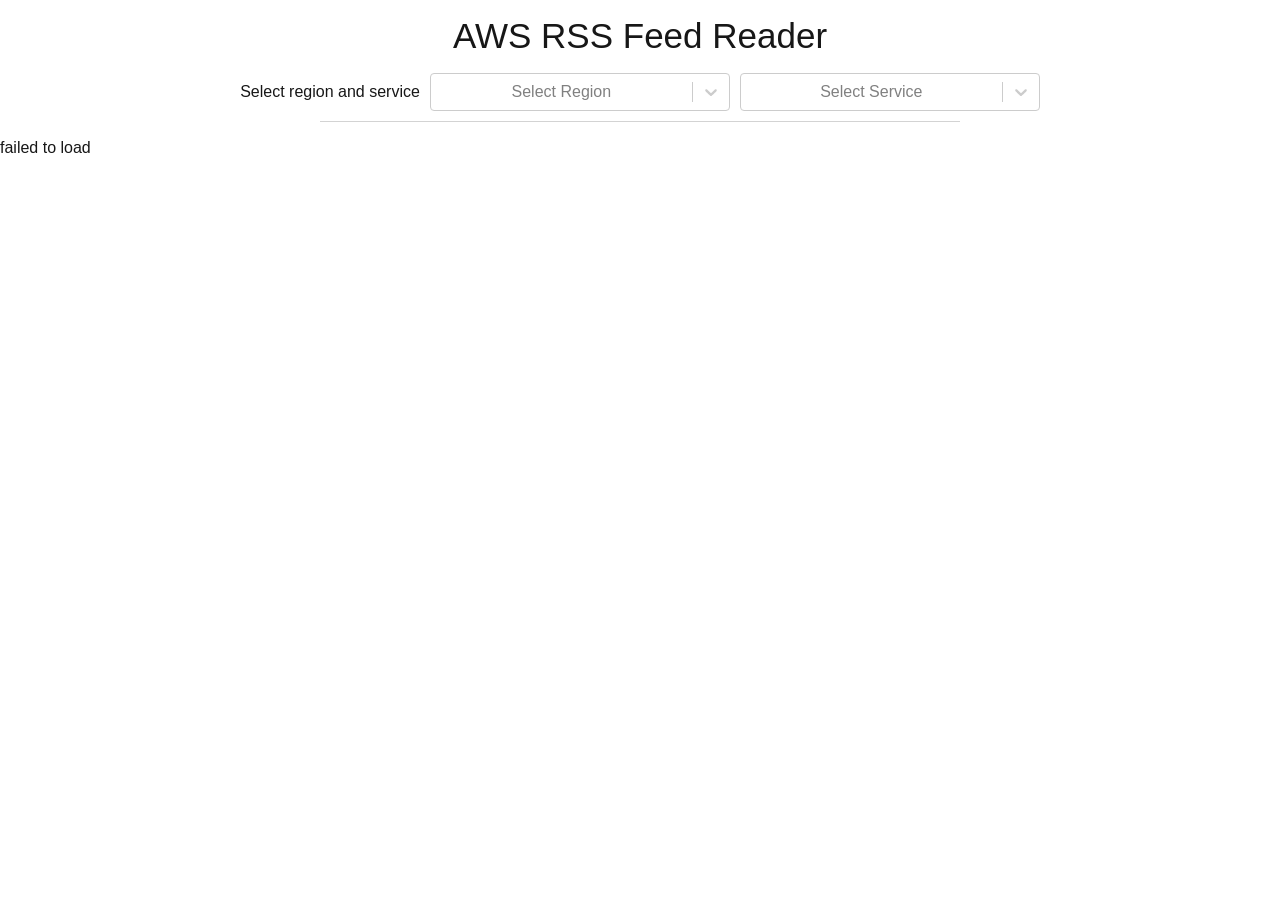
==== index.html @ e8ae1947 "Uploading static website." ====
<!DOCTYPE html><html lang="en" class="geist_a71539c9-module__T19VSG__variable geist_mono_8d43a2aa-module__8Li5zG__variable h-full antialiased"><head><meta charSet="utf-8"/><meta name="viewport" content="width=device-width, initial-scale=1"/><link rel="preload" href="./_next/static/media/797e433ab948586e-s.p.0r6juujl39pe6.woff2" as="font" crossorigin="" type="font/woff2"/><link rel="preload" href="./_next/static/media/caa3a2e1cccd8315-s.p.0wgildi0cnwt9.woff2" as="font" crossorigin="" type="font/woff2"/><link rel="stylesheet" href="./_next/static/chunks/10mt66t3zflyb.css" data-precedence="next"/><link rel="stylesheet" href="./_next/static/chunks/415kjun-71di-.css" data-precedence="next"/><link rel="preload" as="script" fetchPriority="low" href="./_next/static/chunks/3l2cn98nr6ga3.js"/><script src="./_next/static/chunks/1wxj763hhsp8_.js" async=""></script><script src="./_next/static/chunks/25o46h8mdjlrg.js" async=""></script><script src="./_next/static/chunks/turbopack-034p5uo_vb-kh.js" async=""></script><script src="./_next/static/chunks/158myu8e_yme3.js" async=""></script><script src="./_next/static/chunks/0c7hc1u6r9v33.js" async=""></script><meta name="next-size-adjust" content=""/><title>Create Next App</title><meta name="description" content="Generated by create next app"/><link rel="icon" href="/favicon.ico?favicon.2vob68tjqpejf.ico" sizes="256x256" type="image/x-icon"/><script src="./_next/static/chunks/0cz1d0mv5g_q7.js" noModule=""></script></head><body class="min-h-full flex flex-col"><div hidden=""><!--$--><!--/$--></div><div><h1>AWS RSS Feed Reader</h1><div class="selectOptions"><p>Select region and service</p><style data-emotion="css b62m3t-container">.css-b62m3t-container{position:relative;box-sizing:border-box;}</style><div class="css-b62m3t-container"><style data-emotion="css 7pg0cj-a11yText">.css-7pg0cj-a11yText{z-index:9999;border:0;clip:rect(1px, 1px, 1px, 1px);height:1px;width:1px;position:absolute;overflow:hidden;padding:0;white-space:nowrap;}</style><span id="react-select-2-live-region" class="css-7pg0cj-a11yText"></span><span aria-live="polite" aria-atomic="false" aria-relevant="additions text" role="log" class="css-7pg0cj-a11yText"></span><style data-emotion="css 13cymwt-control">.css-13cymwt-control{-webkit-align-items:center;-webkit-box-align:center;-ms-flex-align:center;align-items:center;cursor:default;display:-webkit-box;display:-webkit-flex;display:-ms-flexbox;display:flex;-webkit-box-flex-wrap:wrap;-webkit-flex-wrap:wrap;-ms-flex-wrap:wrap;flex-wrap:wrap;-webkit-box-pack:justify;-webkit-justify-content:space-between;justify-content:space-between;min-height:38px;outline:0!important;position:relative;-webkit-transition:all 100ms;transition:all 100ms;background-color:hsl(0, 0%, 100%);border-color:hsl(0, 0%, 80%);border-radius:4px;border-style:solid;border-width:1px;box-sizing:border-box;}.css-13cymwt-control:hover{border-color:hsl(0, 0%, 70%);}</style><div class="css-13cymwt-control"><style data-emotion="css hlgwow">.css-hlgwow{-webkit-align-items:center;-webkit-box-align:center;-ms-flex-align:center;align-items:center;display:grid;-webkit-flex:1;-ms-flex:1;flex:1;-webkit-box-flex-wrap:wrap;-webkit-flex-wrap:wrap;-ms-flex-wrap:wrap;flex-wrap:wrap;-webkit-overflow-scrolling:touch;position:relative;overflow:hidden;padding:2px 8px;box-sizing:border-box;}</style><div class="css-hlgwow"><style data-emotion="css 1jqq78o-placeholder">.css-1jqq78o-placeholder{grid-area:1/1/2/3;color:hsl(0, 0%, 50%);margin-left:2px;margin-right:2px;box-sizing:border-box;}</style><div class="css-1jqq78o-placeholder" id="react-select-2-placeholder">Select Region</div><style data-emotion="css 19bb58m">.css-19bb58m{visibility:visible;-webkit-flex:1 1 auto;-ms-flex:1 1 auto;flex:1 1 auto;display:inline-grid;grid-area:1/1/2/3;grid-template-columns:0 min-content;margin:2px;padding-bottom:2px;padding-top:2px;color:hsl(0, 0%, 20%);box-sizing:border-box;}.css-19bb58m:after{content:attr(data-value) " ";visibility:hidden;white-space:pre;grid-area:1/2;font:inherit;min-width:2px;border:0;margin:0;outline:0;padding:0;}</style><div class="css-19bb58m" data-value=""><input class="" style="label:input;color:inherit;background:0;opacity:1;width:100%;grid-area:1 / 2;font:inherit;min-width:2px;border:0;margin:0;outline:0;padding:0" autoCapitalize="none" autoComplete="off" autoCorrect="off" id="react-select-2-input" spellCheck="false" tabindex="0" type="text" aria-autocomplete="list" aria-expanded="false" aria-haspopup="true" role="combobox" aria-activedescendant="" aria-describedby="react-select-2-placeholder" value=""/></div></div><style data-emotion="css 1wy0on6">.css-1wy0on6{-webkit-align-items:center;-webkit-box-align:center;-ms-flex-align:center;align-items:center;-webkit-align-self:stretch;-ms-flex-item-align:stretch;align-self:stretch;display:-webkit-box;display:-webkit-flex;display:-ms-flexbox;display:flex;-webkit-flex-shrink:0;-ms-flex-negative:0;flex-shrink:0;box-sizing:border-box;}</style><div class="css-1wy0on6"><style data-emotion="css 1u9des2-indicatorSeparator">.css-1u9des2-indicatorSeparator{-webkit-align-self:stretch;-ms-flex-item-align:stretch;align-self:stretch;width:1px;background-color:hsl(0, 0%, 80%);margin-bottom:8px;margin-top:8px;box-sizing:border-box;}</style><span class="css-1u9des2-indicatorSeparator"></span><style data-emotion="css 1xc3v61-indicatorContainer">.css-1xc3v61-indicatorContainer{display:-webkit-box;display:-webkit-flex;display:-ms-flexbox;display:flex;-webkit-transition:color 150ms;transition:color 150ms;color:hsl(0, 0%, 80%);padding:8px;box-sizing:border-box;}.css-1xc3v61-indicatorContainer:hover{color:hsl(0, 0%, 60%);}</style><div class="css-1xc3v61-indicatorContainer" aria-hidden="true"><style data-emotion="css 8mmkcg">.css-8mmkcg{display:inline-block;fill:currentColor;line-height:1;stroke:currentColor;stroke-width:0;}</style><svg height="20" width="20" viewBox="0 0 20 20" aria-hidden="true" focusable="false" class="css-8mmkcg"><path d="M4.516 7.548c0.436-0.446 1.043-0.481 1.576 0l3.908 3.747 3.908-3.747c0.533-0.481 1.141-0.446 1.574 0 0.436 0.445 0.408 1.197 0 1.615-0.406 0.418-4.695 4.502-4.695 4.502-0.217 0.223-0.502 0.335-0.787 0.335s-0.57-0.112-0.789-0.335c0 0-4.287-4.084-4.695-4.502s-0.436-1.17 0-1.615z"></path></svg></div></div></div></div><style data-emotion="css b62m3t-container">.css-b62m3t-container{position:relative;box-sizing:border-box;}</style><div class="css-b62m3t-container"><style data-emotion="css 7pg0cj-a11yText">.css-7pg0cj-a11yText{z-index:9999;border:0;clip:rect(1px, 1px, 1px, 1px);height:1px;width:1px;position:absolute;overflow:hidden;padding:0;white-space:nowrap;}</style><span id="react-select-3-live-region" class="css-7pg0cj-a11yText"></span><span aria-live="polite" aria-atomic="false" aria-relevant="additions text" role="log" class="css-7pg0cj-a11yText"></span><style data-emotion="css 13cymwt-control">.css-13cymwt-control{-webkit-align-items:center;-webkit-box-align:center;-ms-flex-align:center;align-items:center;cursor:default;display:-webkit-box;display:-webkit-flex;display:-ms-flexbox;display:flex;-webkit-box-flex-wrap:wrap;-webkit-flex-wrap:wrap;-ms-flex-wrap:wrap;flex-wrap:wrap;-webkit-box-pack:justify;-webkit-justify-content:space-between;justify-content:space-between;min-height:38px;outline:0!important;position:relative;-webkit-transition:all 100ms;transition:all 100ms;background-color:hsl(0, 0%, 100%);border-color:hsl(0, 0%, 80%);border-radius:4px;border-style:solid;border-width:1px;box-sizing:border-box;}.css-13cymwt-control:hover{border-color:hsl(0, 0%, 70%);}</style><div class="css-13cymwt-control"><style data-emotion="css hlgwow">.css-hlgwow{-webkit-align-items:center;-webkit-box-align:center;-ms-flex-align:center;align-items:center;display:grid;-webkit-flex:1;-ms-flex:1;flex:1;-webkit-box-flex-wrap:wrap;-webkit-flex-wrap:wrap;-ms-flex-wrap:wrap;flex-wrap:wrap;-webkit-overflow-scrolling:touch;position:relative;overflow:hidden;padding:2px 8px;box-sizing:border-box;}</style><div class="css-hlgwow"><style data-emotion="css 1jqq78o-placeholder">.css-1jqq78o-placeholder{grid-area:1/1/2/3;color:hsl(0, 0%, 50%);margin-left:2px;margin-right:2px;box-sizing:border-box;}</style><div class="css-1jqq78o-placeholder" id="react-select-3-placeholder">Select Service</div><style data-emotion="css 19bb58m">.css-19bb58m{visibility:visible;-webkit-flex:1 1 auto;-ms-flex:1 1 auto;flex:1 1 auto;display:inline-grid;grid-area:1/1/2/3;grid-template-columns:0 min-content;margin:2px;padding-bottom:2px;padding-top:2px;color:hsl(0, 0%, 20%);box-sizing:border-box;}.css-19bb58m:after{content:attr(data-value) " ";visibility:hidden;white-space:pre;grid-area:1/2;font:inherit;min-width:2px;border:0;margin:0;outline:0;padding:0;}</style><div class="css-19bb58m" data-value=""><input class="" style="label:input;color:inherit;background:0;opacity:1;width:100%;grid-area:1 / 2;font:inherit;min-width:2px;border:0;margin:0;outline:0;padding:0" autoCapitalize="none" autoComplete="off" autoCorrect="off" id="react-select-3-input" spellCheck="false" tabindex="0" type="text" aria-autocomplete="list" aria-expanded="false" aria-haspopup="true" role="combobox" aria-activedescendant="" aria-describedby="react-select-3-placeholder" value=""/></div></div><style data-emotion="css 1wy0on6">.css-1wy0on6{-webkit-align-items:center;-webkit-box-align:center;-ms-flex-align:center;align-items:center;-webkit-align-self:stretch;-ms-flex-item-align:stretch;align-self:stretch;display:-webkit-box;display:-webkit-flex;display:-ms-flexbox;display:flex;-webkit-flex-shrink:0;-ms-flex-negative:0;flex-shrink:0;box-sizing:border-box;}</style><div class="css-1wy0on6"><style data-emotion="css 1u9des2-indicatorSeparator">.css-1u9des2-indicatorSeparator{-webkit-align-self:stretch;-ms-flex-item-align:stretch;align-self:stretch;width:1px;background-color:hsl(0, 0%, 80%);margin-bottom:8px;margin-top:8px;box-sizing:border-box;}</style><span class="css-1u9des2-indicatorSeparator"></span><style data-emotion="css 1xc3v61-indicatorContainer">.css-1xc3v61-indicatorContainer{display:-webkit-box;display:-webkit-flex;display:-ms-flexbox;display:flex;-webkit-transition:color 150ms;transition:color 150ms;color:hsl(0, 0%, 80%);padding:8px;box-sizing:border-box;}.css-1xc3v61-indicatorContainer:hover{color:hsl(0, 0%, 60%);}</style><div class="css-1xc3v61-indicatorContainer" aria-hidden="true"><style data-emotion="css 8mmkcg">.css-8mmkcg{display:inline-block;fill:currentColor;line-height:1;stroke:currentColor;stroke-width:0;}</style><svg height="20" width="20" viewBox="0 0 20 20" aria-hidden="true" focusable="false" class="css-8mmkcg"><path d="M4.516 7.548c0.436-0.446 1.043-0.481 1.576 0l3.908 3.747 3.908-3.747c0.533-0.481 1.141-0.446 1.574 0 0.436 0.445 0.408 1.197 0 1.615-0.406 0.418-4.695 4.502-4.695 4.502-0.217 0.223-0.502 0.335-0.787 0.335s-0.57-0.112-0.789-0.335c0 0-4.287-4.084-4.695-4.502s-0.436-1.17 0-1.615z"></path></svg></div></div></div></div></div><hr width="50%"/><div>loading...</div></div><!--$--><!--/$--><script src="./_next/static/chunks/3l2cn98nr6ga3.js" id="_R_" async=""></script><script>(self.__next_f=self.__next_f||[]).push([0])</script><script>self.__next_f.push([1,"1:\"$Sreact.fragment\"\n2:I[39756,[\"./_next/static/chunks/158myu8e_yme3.js\"],\"default\"]\n3:I[37457,[\"./_next/static/chunks/158myu8e_yme3.js\"],\"default\"]\n4:I[47257,[\"./_next/static/chunks/158myu8e_yme3.js\"],\"ClientPageRoot\"]\n5:I[29615,[\"./_next/static/chunks/158myu8e_yme3.js\",\"./_next/static/chunks/0c7hc1u6r9v33.js\"],\"default\"]\n8:I[97367,[\"./_next/static/chunks/158myu8e_yme3.js\"],\"OutletBoundary\"]\n9:\"$Sreact.suspense\"\nb:I[97367,[\"./_next/static/chunks/158myu8e_yme3.js\"],\"ViewportBoundary\"]\nd:I[97367,[\"./_next/static/chunks/158myu8e_yme3.js\"],\"MetadataBoundary\"]\nf:I[68027,[\"./_next/static/chunks/158myu8e_yme3.js\"],\"default\",1]\n:HL[\"./_next/static/chunks/10mt66t3zflyb.css\",\"style\"]\n:HL[\"./_next/static/media/797e433ab948586e-s.p.0r6juujl39pe6.woff2\",\"font\",{\"crossOrigin\":\"\",\"type\":\"font/woff2\"}]\n:HL[\"./_next/static/media/caa3a2e1cccd8315-s.p.0wgildi0cnwt9.woff2\",\"font\",{\"crossOrigin\":\"\",\"type\":\"font/woff2\"}]\n:HL[\"./_next/static/chunks/415kjun-71di-.css\",\"style\"]\n"])</script><script>self.__next_f.push([1,"0:{\"P\":null,\"c\":[\"\",\"\"],\"q\":\"\",\"i\":false,\"f\":[[[\"\",{\"children\":[\"__PAGE__\",{}]},\"$undefined\",\"$undefined\",16],[[\"$\",\"$1\",\"c\",{\"children\":[[[\"$\",\"link\",\"0\",{\"rel\":\"stylesheet\",\"href\":\"./_next/static/chunks/10mt66t3zflyb.css\",\"precedence\":\"next\",\"crossOrigin\":\"$undefined\",\"nonce\":\"$undefined\"}],[\"$\",\"script\",\"script-0\",{\"src\":\"./_next/static/chunks/158myu8e_yme3.js\",\"async\":true,\"nonce\":\"$undefined\"}]],[\"$\",\"html\",null,{\"lang\":\"en\",\"className\":\"geist_a71539c9-module__T19VSG__variable geist_mono_8d43a2aa-module__8Li5zG__variable h-full antialiased\",\"children\":[\"$\",\"body\",null,{\"className\":\"min-h-full flex flex-col\",\"children\":[\"$\",\"$L2\",null,{\"parallelRouterKey\":\"children\",\"error\":\"$undefined\",\"errorStyles\":\"$undefined\",\"errorScripts\":\"$undefined\",\"template\":[\"$\",\"$L3\",null,{}],\"templateStyles\":\"$undefined\",\"templateScripts\":\"$undefined\",\"notFound\":[[[\"$\",\"title\",null,{\"children\":\"404: This page could not be found.\"}],[\"$\",\"div\",null,{\"style\":{\"fontFamily\":\"system-ui,\\\"Segoe UI\\\",Roboto,Helvetica,Arial,sans-serif,\\\"Apple Color Emoji\\\",\\\"Segoe UI Emoji\\\"\",\"height\":\"100vh\",\"textAlign\":\"center\",\"display\":\"flex\",\"flexDirection\":\"column\",\"alignItems\":\"center\",\"justifyContent\":\"center\"},\"children\":[\"$\",\"div\",null,{\"children\":[[\"$\",\"style\",null,{\"dangerouslySetInnerHTML\":{\"__html\":\"body{color:#000;background:#fff;margin:0}.next-error-h1{border-right:1px solid rgba(0,0,0,.3)}@media (prefers-color-scheme:dark){body{color:#fff;background:#000}.next-error-h1{border-right:1px solid rgba(255,255,255,.3)}}\"}}],[\"$\",\"h1\",null,{\"className\":\"next-error-h1\",\"style\":{\"display\":\"inline-block\",\"margin\":\"0 20px 0 0\",\"padding\":\"0 23px 0 0\",\"fontSize\":24,\"fontWeight\":500,\"verticalAlign\":\"top\",\"lineHeight\":\"49px\"},\"children\":404}],[\"$\",\"div\",null,{\"style\":{\"display\":\"inline-block\"},\"children\":[\"$\",\"h2\",null,{\"style\":{\"fontSize\":14,\"fontWeight\":400,\"lineHeight\":\"49px\",\"margin\":0},\"children\":\"This page could not be found.\"}]}]]}]}]],[]],\"forbidden\":\"$undefined\",\"unauthorized\":\"$undefined\"}]}]}]]}],{\"children\":[[\"$\",\"$1\",\"c\",{\"children\":[[\"$\",\"$L4\",null,{\"Component\":\"$5\",\"serverProvidedParams\":{\"searchParams\":{},\"params\":{},\"promises\":[\"$@6\",\"$@7\"]}}],[[\"$\",\"link\",\"0\",{\"rel\":\"stylesheet\",\"href\":\"./_next/static/chunks/415kjun-71di-.css\",\"precedence\":\"next\",\"crossOrigin\":\"$undefined\",\"nonce\":\"$undefined\"}],[\"$\",\"script\",\"script-0\",{\"src\":\"./_next/static/chunks/0c7hc1u6r9v33.js\",\"async\":true,\"nonce\":\"$undefined\"}]],[\"$\",\"$L8\",null,{\"children\":[\"$\",\"$9\",null,{\"name\":\"Next.MetadataOutlet\",\"children\":\"$@a\"}]}]]}],{},null,false,null]},null,false,null],[\"$\",\"$1\",\"h\",{\"children\":[null,[\"$\",\"$Lb\",null,{\"children\":\"$Lc\"}],[\"$\",\"div\",null,{\"hidden\":true,\"children\":[\"$\",\"$Ld\",null,{\"children\":[\"$\",\"$9\",null,{\"name\":\"Next.Metadata\",\"children\":\"$Le\"}]}]}],[\"$\",\"meta\",null,{\"name\":\"next-size-adjust\",\"content\":\"\"}]]}],false]],\"m\":\"$undefined\",\"G\":[\"$f\",[[\"$\",\"link\",\"0\",{\"rel\":\"stylesheet\",\"href\":\"./_next/static/chunks/10mt66t3zflyb.css\",\"precedence\":\"next\",\"crossOrigin\":\"$undefined\",\"nonce\":\"$undefined\"}]]],\"S\":true,\"h\":null,\"s\":\"$undefined\",\"l\":\"$undefined\",\"p\":\"$undefined\",\"d\":\"$undefined\",\"b\":\"O6qX-J5QJM8kGAT7gxaAO\"}\n"])</script><script>self.__next_f.push([1,"6:{}\n7:\"$0:f:0:1:1:children:0:props:children:0:props:serverProvidedParams:params\"\n"])</script><script>self.__next_f.push([1,"c:[[\"$\",\"meta\",\"0\",{\"charSet\":\"utf-8\"}],[\"$\",\"meta\",\"1\",{\"name\":\"viewport\",\"content\":\"width=device-width, initial-scale=1\"}]]\n"])</script><script>self.__next_f.push([1,"10:I[27201,[\"./_next/static/chunks/158myu8e_yme3.js\"],\"IconMark\"]\na:null\ne:[[\"$\",\"title\",\"0\",{\"children\":\"Create Next App\"}],[\"$\",\"meta\",\"1\",{\"name\":\"description\",\"content\":\"Generated by create next app\"}],[\"$\",\"link\",\"2\",{\"rel\":\"icon\",\"href\":\"/favicon.ico?favicon.2vob68tjqpejf.ico\",\"sizes\":\"256x256\",\"type\":\"image/x-icon\"}],[\"$\",\"$L10\",\"3\",{}]]\n"])</script></body></html>
---- _next/static/chunks/10mt66t3zflyb.css ----
@font-face{font-family:Geist;font-style:normal;font-weight:100 900;font-display:swap;src:url(../media/fef07dbb0973bf53-s.3p2_lha1f2xer.woff2)format("woff2");unicode-range:U+460-52F,U+1C80-1C8A,U+20B4,U+2DE0-2DFF,U+A640-A69F,U+FE2E-FE2F}@font-face{font-family:Geist;font-style:normal;font-weight:100 900;font-display:swap;src:url(../media/8a480f0b521d4e75-s.1qq4vpdcun5oj.woff2)format("woff2");unicode-range:U+301,U+400-45F,U+490-491,U+4B0-4B1,U+2116}@font-face{font-family:Geist;font-style:normal;font-weight:100 900;font-display:swap;src:url(../media/53b9e256198e5412-s.390ncx5urfkfu.woff2)format("woff2");unicode-range:U+102-103,U+110-111,U+128-129,U+168-169,U+1A0-1A1,U+1AF-1B0,U+300-301,U+303-304,U+308-309,U+323,U+329,U+1EA0-1EF9,U+20AB}@font-face{font-family:Geist;font-style:normal;font-weight:100 900;font-display:swap;src:url(../media/7178b3e590c64307-s.21jp631_3pja2.woff2)format("woff2");unicode-range:U+100-2BA,U+2BD-2C5,U+2C7-2CC,U+2CE-2D7,U+2DD-2FF,U+304,U+308,U+329,U+1D00-1DBF,U+1E00-1E9F,U+1EF2-1EFF,U+2020,U+20A0-20AB,U+20AD-20C0,U+2113,U+2C60-2C7F,U+A720-A7FF}@font-face{font-family:Geist;font-style:normal;font-weight:100 900;font-display:swap;src:url(../media/caa3a2e1cccd8315-s.p.0wgildi0cnwt9.woff2)format("woff2");unicode-range:U+??,U+131,U+152-153,U+2BB-2BC,U+2C6,U+2DA,U+2DC,U+304,U+308,U+329,U+2000-206F,U+20AC,U+2122,U+2191,U+2193,U+2212,U+2215,U+FEFF,U+FFFD}@font-face{font-family:Geist Fallback;src:local(Arial);ascent-override:95.94%;descent-override:28.16%;line-gap-override:0.0%;size-adjust:104.76%}.geist_a71539c9-module__T19VSG__className{font-family:Geist,Geist Fallback;font-style:normal}.geist_a71539c9-module__T19VSG__variable{--font-geist-sans:"Geist", "Geist Fallback"}
@font-face{font-family:Geist Mono;font-style:normal;font-weight:100 900;font-display:swap;src:url(../media/5ce348bf30bf5439-s.31988l_ccedte.woff2)format("woff2");unicode-range:U+460-52F,U+1C80-1C8A,U+20B4,U+2DE0-2DFF,U+A640-A69F,U+FE2E-FE2F}@font-face{font-family:Geist Mono;font-style:normal;font-weight:100 900;font-display:swap;src:url(../media/4fa387ec64143e14-s.2tuy5pz7dlieh.woff2)format("woff2");unicode-range:U+301,U+400-45F,U+490-491,U+4B0-4B1,U+2116}@font-face{font-family:Geist Mono;font-style:normal;font-weight:100 900;font-display:swap;src:url(../media/6306c77e7c8268e4-s.2dbetqa9o8jxf.woff2)format("woff2");unicode-range:U+2000-2001,U+2004-2008,U+200A,U+23B8-23BD,U+2500-259F}@font-face{font-family:Geist Mono;font-style:normal;font-weight:100 900;font-display:swap;src:url(../media/7d817b4c03b0c5f1-s.1uyisp29ctx0d.woff2)format("woff2");unicode-range:U+102-103,U+110-111,U+128-129,U+168-169,U+1A0-1A1,U+1AF-1B0,U+300-301,U+303-304,U+308-309,U+323,U+329,U+1EA0-1EF9,U+20AB}@font-face{font-family:Geist Mono;font-style:normal;font-weight:100 900;font-display:swap;src:url(../media/bbc41e54d2fcbd21-s.1rgnod-3esatf.woff2)format("woff2");unicode-range:U+100-2BA,U+2BD-2C5,U+2C7-2CC,U+2CE-2D7,U+2DD-2FF,U+304,U+308,U+329,U+1D00-1DBF,U+1E00-1E9F,U+1EF2-1EFF,U+2020,U+20A0-20AB,U+20AD-20C0,U+2113,U+2C60-2C7F,U+A720-A7FF}@font-face{font-family:Geist Mono;font-style:normal;font-weight:100 900;font-display:swap;src:url(../media/797e433ab948586e-s.p.0r6juujl39pe6.woff2)format("woff2");unicode-range:U+??,U+131,U+152-153,U+2BB-2BC,U+2C6,U+2DA,U+2DC,U+304,U+308,U+329,U+2000-206F,U+20AC,U+2122,U+2191,U+2193,U+2212,U+2215,U+FEFF,U+FFFD}@font-face{font-family:Geist Mono Fallback;src:local(Arial);ascent-override:74.67%;descent-override:21.92%;line-gap-override:0.0%;size-adjust:134.59%}.geist_mono_8d43a2aa-module__8Li5zG__className{font-family:Geist Mono,Geist Mono Fallback;font-style:normal}.geist_mono_8d43a2aa-module__8Li5zG__variable{--font-geist-mono:"Geist Mono", "Geist Mono Fallback"}
@layer theme{:root,:host{--default-font-family:var(--font-geist-sans);--default-mono-font-family:var(--font-geist-mono)}}@layer base{*,:after,:before,::backdrop{box-sizing:border-box;border:0 solid;margin:0;padding:0}::file-selector-button{box-sizing:border-box;border:0 solid;margin:0;padding:0}html,:host{-webkit-text-size-adjust:100%;tab-size:4;line-height:1.5;font-family:var(--default-font-family,ui-sans-serif, system-ui, sans-serif, "Apple Color Emoji", "Segoe UI Emoji", "Segoe UI Symbol", "Noto Color Emoji");font-feature-settings:var(--default-font-feature-settings,normal);font-variation-settings:var(--default-font-variation-settings,normal);-webkit-tap-highlight-color:transparent}hr{height:0;color:inherit;border-top-width:1px}abbr:where([title]){-webkit-text-decoration:underline dotted;text-decoration:underline dotted}h1,h2,h3,h4,h5,h6{font-size:inherit;font-weight:inherit}a{color:inherit;-webkit-text-decoration:inherit;-webkit-text-decoration:inherit;-webkit-text-decoration:inherit;-webkit-text-decoration:inherit;text-decoration:inherit}b,strong{font-weight:bolder}code,kbd,samp,pre{font-family:var(--default-mono-font-family,ui-monospace, SFMono-Regular, Menlo, Monaco, Consolas, "Liberation Mono", "Courier New", monospace);font-feature-settings:var(--default-mono-font-feature-settings,normal);font-variation-settings:var(--default-mono-font-variation-settings,normal);font-size:1em}small{font-size:80%}sub,sup{vertical-align:baseline;font-size:75%;line-height:0;position:relative}sub{bottom:-.25em}sup{top:-.5em}table{text-indent:0;border-color:inherit;border-collapse:collapse}:-moz-focusring{outline:auto}progress{vertical-align:baseline}summary{display:list-item}ol,ul,menu{list-style:none}img,svg,video,canvas,audio,iframe,embed,object{vertical-align:middle;display:block}img,video{max-width:100%;height:auto}button,input,select,optgroup,textarea{font:inherit;font-feature-settings:inherit;font-variation-settings:inherit;letter-spacing:inherit;color:inherit;opacity:1;background-color:#0000;border-radius:0}::file-selector-button{font:inherit;font-feature-settings:inherit;font-variation-settings:inherit;letter-spacing:inherit;color:inherit;opacity:1;background-color:#0000;border-radius:0}:where(select:is([multiple],[size])) optgroup{font-weight:bolder}:where(select:is([multiple],[size])) optgroup option{padding-inline-start:20px}::file-selector-button{margin-inline-end:4px}::placeholder{opacity:1}@supports (not ((-webkit-appearance:-apple-pay-button))) or (contain-intrinsic-size:1px){::placeholder{color:currentColor}@supports (color:color-mix(in lab, red, red)){::placeholder{color:color-mix(in oklab, currentcolor 50%, transparent)}}}textarea{resize:vertical}::-webkit-search-decoration{-webkit-appearance:none}::-webkit-date-and-time-value{min-height:1lh;text-align:inherit}::-webkit-datetime-edit{display:inline-flex}::-webkit-datetime-edit-fields-wrapper{padding:0}::-webkit-datetime-edit{padding-block:0}::-webkit-datetime-edit-year-field{padding-block:0}::-webkit-datetime-edit-month-field{padding-block:0}::-webkit-datetime-edit-day-field{padding-block:0}::-webkit-datetime-edit-hour-field{padding-block:0}::-webkit-datetime-edit-minute-field{padding-block:0}::-webkit-datetime-edit-second-field{padding-block:0}::-webkit-datetime-edit-millisecond-field{padding-block:0}::-webkit-datetime-edit-meridiem-field{padding-block:0}::-webkit-calendar-picker-indicator{line-height:1}:-moz-ui-invalid{box-shadow:none}button,input:where([type=button],[type=reset],[type=submit]){appearance:button}::file-selector-button{appearance:button}::-webkit-inner-spin-button{height:auto}::-webkit-outer-spin-button{height:auto}[hidden]:where(:not([hidden=until-found])){display:none!important}}@layer components;@layer utilities{.flex{display:flex}.h-full{height:100%}.min-h-full{min-height:100%}.flex-col{flex-direction:column}.antialiased{-webkit-font-smoothing:antialiased;-moz-osx-font-smoothing:grayscale}}:root{--background:#fff;--foreground:#171717}@media (prefers-color-scheme:dark){:root{--background:#0a0a0a;--foreground:#ededed}}body{background:var(--background);color:var(--foreground);font-family:Arial,Helvetica,sans-serif}
---- _next/static/chunks/415kjun-71di-.css ----
.header{text-align:center}h1{text-align:center;margin:10px auto;font-size:35px}h2{font-size:30px}hr{text-align:center;color:#d3d3d3;height:5px;margin:10px auto}.selectOptions{text-align:center;justify-content:center;align-items:center;margin-bottom:10px;display:flex}.selectOptions>div{min-width:300px;margin-left:10px}
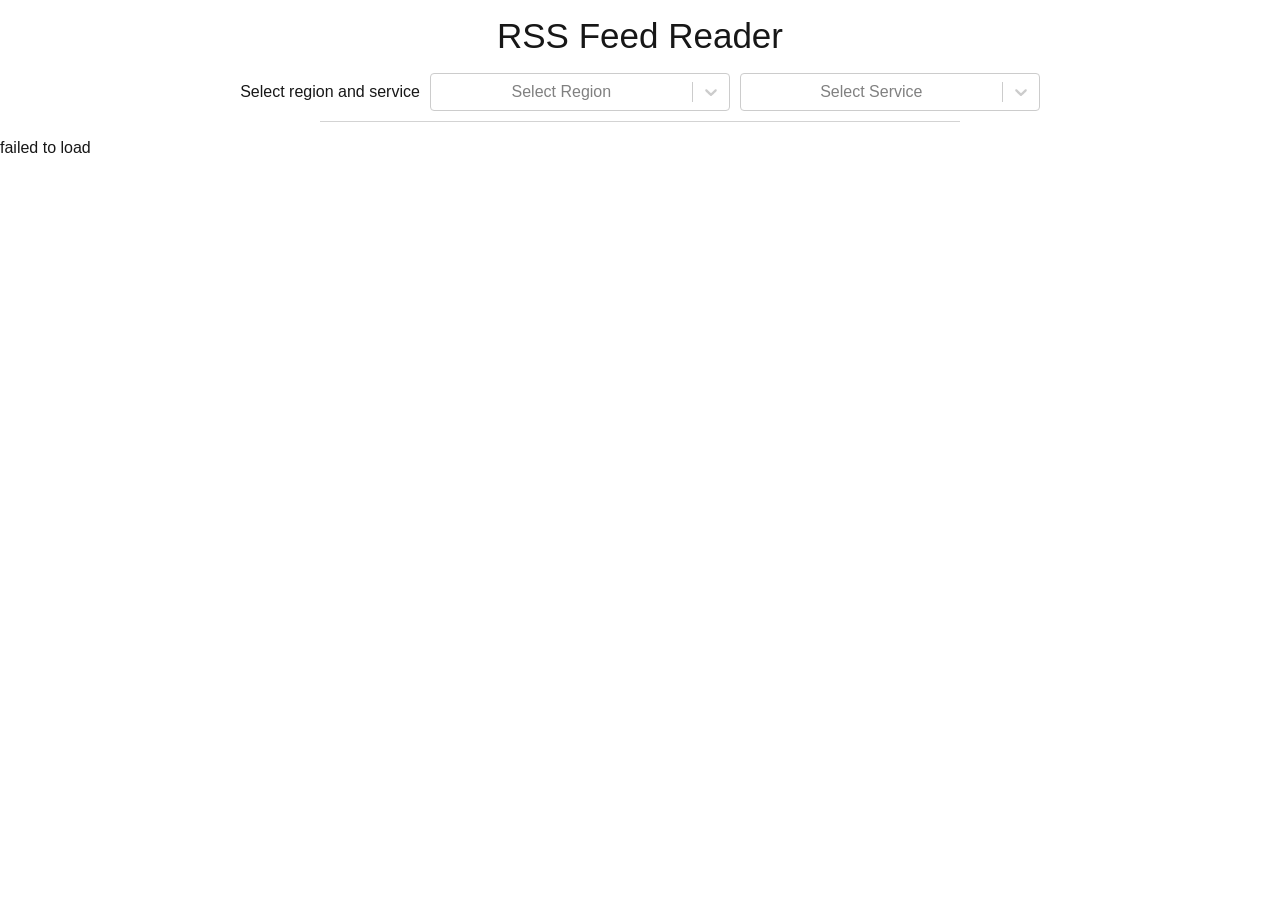
==== commit 8b5e160b: "Updates" ====
--- a/index.html
+++ b/index.html
@@ -1 +1 @@
-<!DOCTYPE html><html lang="en" class="geist_a71539c9-module__T19VSG__variable geist_mono_8d43a2aa-module__8Li5zG__variable h-full antialiased"><head><meta charSet="utf-8"/><meta name="viewport" content="width=device-width, initial-scale=1"/><link rel="preload" href="./_next/static/media/797e433ab948586e-s.p.0r6juujl39pe6.woff2" as="font" crossorigin="" type="font/woff2"/><link rel="preload" href="./_next/static/media/caa3a2e1cccd8315-s.p.0wgildi0cnwt9.woff2" as="font" crossorigin="" type="font/woff2"/><link rel="stylesheet" href="./_next/static/chunks/10mt66t3zflyb.css" data-precedence="next"/><link rel="stylesheet" href="./_next/static/chunks/415kjun-71di-.css" data-precedence="next"/><link rel="preload" as="script" fetchPriority="low" href="./_next/static/chunks/3l2cn98nr6ga3.js"/><script src="./_next/static/chunks/1wxj763hhsp8_.js" async=""></script><script src="./_next/static/chunks/25o46h8mdjlrg.js" async=""></script><script src="./_next/static/chunks/turbopack-034p5uo_vb-kh.js" async=""></script><script src="./_next/static/chunks/158myu8e_yme3.js" async=""></script><script src="./_next/static/chunks/0c7hc1u6r9v33.js" async=""></script><meta name="next-size-adjust" content=""/><title>Create Next App</title><meta name="description" content="Generated by create next app"/><link rel="icon" href="/favicon.ico?favicon.2vob68tjqpejf.ico" sizes="256x256" type="image/x-icon"/><script src="./_next/static/chunks/0cz1d0mv5g_q7.js" noModule=""></script></head><body class="min-h-full flex flex-col"><div hidden=""><!--$--><!--/$--></div><div><h1>AWS RSS Feed Reader</h1><div class="selectOptions"><p>Select region and service</p><style data-emotion="css b62m3t-container">.css-b62m3t-container{position:relative;box-sizing:border-box;}</style><div class="css-b62m3t-container"><style data-emotion="css 7pg0cj-a11yText">.css-7pg0cj-a11yText{z-index:9999;border:0;clip:rect(1px, 1px, 1px, 1px);height:1px;width:1px;position:absolute;overflow:hidden;padding:0;white-space:nowrap;}</style><span id="react-select-2-live-region" class="css-7pg0cj-a11yText"></span><span aria-live="polite" aria-atomic="false" aria-relevant="additions text" role="log" class="css-7pg0cj-a11yText"></span><style data-emotion="css 13cymwt-control">.css-13cymwt-control{-webkit-align-items:center;-webkit-box-align:center;-ms-flex-align:center;align-items:center;cursor:default;display:-webkit-box;display:-webkit-flex;display:-ms-flexbox;display:flex;-webkit-box-flex-wrap:wrap;-webkit-flex-wrap:wrap;-ms-flex-wrap:wrap;flex-wrap:wrap;-webkit-box-pack:justify;-webkit-justify-content:space-between;justify-content:space-between;min-height:38px;outline:0!important;position:relative;-webkit-transition:all 100ms;transition:all 100ms;background-color:hsl(0, 0%, 100%);border-color:hsl(0, 0%, 80%);border-radius:4px;border-style:solid;border-width:1px;box-sizing:border-box;}.css-13cymwt-control:hover{border-color:hsl(0, 0%, 70%);}</style><div class="css-13cymwt-control"><style data-emotion="css hlgwow">.css-hlgwow{-webkit-align-items:center;-webkit-box-align:center;-ms-flex-align:center;align-items:center;display:grid;-webkit-flex:1;-ms-flex:1;flex:1;-webkit-box-flex-wrap:wrap;-webkit-flex-wrap:wrap;-ms-flex-wrap:wrap;flex-wrap:wrap;-webkit-overflow-scrolling:touch;position:relative;overflow:hidden;padding:2px 8px;box-sizing:border-box;}</style><div class="css-hlgwow"><style data-emotion="css 1jqq78o-placeholder">.css-1jqq78o-placeholder{grid-area:1/1/2/3;color:hsl(0, 0%, 50%);margin-left:2px;margin-right:2px;box-sizing:border-box;}</style><div class="css-1jqq78o-placeholder" id="react-select-2-placeholder">Select Region</div><style data-emotion="css 19bb58m">.css-19bb58m{visibility:visible;-webkit-flex:1 1 auto;-ms-flex:1 1 auto;flex:1 1 auto;display:inline-grid;grid-area:1/1/2/3;grid-template-columns:0 min-content;margin:2px;padding-bottom:2px;padding-top:2px;color:hsl(0, 0%, 20%);box-sizing:border-box;}.css-19bb58m:after{content:attr(data-value) " ";visibility:hidden;white-space:pre;grid-area:1/2;font:inherit;min-width:2px;border:0;margin:0;outline:0;padding:0;}</style><div class="css-19bb58m" data-value=""><input class="" style="label:input;color:inherit;background:0;opacity:1;width:100%;grid-area:1 / 2;font:inherit;min-width:2px;border:0;margin:0;outline:0;padding:0" autoCapitalize="none" autoComplete="off" autoCorrect="off" id="react-select-2-input" spellCheck="false" tabindex="0" type="text" aria-autocomplete="list" aria-expanded="false" aria-haspopup="true" role="combobox" aria-activedescendant="" aria-describedby="react-select-2-placeholder" value=""/></div></div><style data-emotion="css 1wy0on6">.css-1wy0on6{-webkit-align-items:center;-webkit-box-align:center;-ms-flex-align:center;align-items:center;-webkit-align-self:stretch;-ms-flex-item-align:stretch;align-self:stretch;display:-webkit-box;display:-webkit-flex;display:-ms-flexbox;display:flex;-webkit-flex-shrink:0;-ms-flex-negative:0;flex-shrink:0;box-sizing:border-box;}</style><div class="css-1wy0on6"><style data-emotion="css 1u9des2-indicatorSeparator">.css-1u9des2-indicatorSeparator{-webkit-align-self:stretch;-ms-flex-item-align:stretch;align-self:stretch;width:1px;background-color:hsl(0, 0%, 80%);margin-bottom:8px;margin-top:8px;box-sizing:border-box;}</style><span class="css-1u9des2-indicatorSeparator"></span><style data-emotion="css 1xc3v61-indicatorContainer">.css-1xc3v61-indicatorContainer{display:-webkit-box;display:-webkit-flex;display:-ms-flexbox;display:flex;-webkit-transition:color 150ms;transition:color 150ms;color:hsl(0, 0%, 80%);padding:8px;box-sizing:border-box;}.css-1xc3v61-indicatorContainer:hover{color:hsl(0, 0%, 60%);}</style><div class="css-1xc3v61-indicatorContainer" aria-hidden="true"><style data-emotion="css 8mmkcg">.css-8mmkcg{display:inline-block;fill:currentColor;line-height:1;stroke:currentColor;stroke-width:0;}</style><svg height="20" width="20" viewBox="0 0 20 20" aria-hidden="true" focusable="false" class="css-8mmkcg"><path d="M4.516 7.548c0.436-0.446 1.043-0.481 1.576 0l3.908 3.747 3.908-3.747c0.533-0.481 1.141-0.446 1.574 0 0.436 0.445 0.408 1.197 0 1.615-0.406 0.418-4.695 4.502-4.695 4.502-0.217 0.223-0.502 0.335-0.787 0.335s-0.57-0.112-0.789-0.335c0 0-4.287-4.084-4.695-4.502s-0.436-1.17 0-1.615z"></path></svg></div></div></div></div><style data-emotion="css b62m3t-container">.css-b62m3t-container{position:relative;box-sizing:border-box;}</style><div class="css-b62m3t-container"><style data-emotion="css 7pg0cj-a11yText">.css-7pg0cj-a11yText{z-index:9999;border:0;clip:rect(1px, 1px, 1px, 1px);height:1px;width:1px;position:absolute;overflow:hidden;padding:0;white-space:nowrap;}</style><span id="react-select-3-live-region" class="css-7pg0cj-a11yText"></span><span aria-live="polite" aria-atomic="false" aria-relevant="additions text" role="log" class="css-7pg0cj-a11yText"></span><style data-emotion="css 13cymwt-control">.css-13cymwt-control{-webkit-align-items:center;-webkit-box-align:center;-ms-flex-align:center;align-items:center;cursor:default;display:-webkit-box;display:-webkit-flex;display:-ms-flexbox;display:flex;-webkit-box-flex-wrap:wrap;-webkit-flex-wrap:wrap;-ms-flex-wrap:wrap;flex-wrap:wrap;-webkit-box-pack:justify;-webkit-justify-content:space-between;justify-content:space-between;min-height:38px;outline:0!important;position:relative;-webkit-transition:all 100ms;transition:all 100ms;background-color:hsl(0, 0%, 100%);border-color:hsl(0, 0%, 80%);border-radius:4px;border-style:solid;border-width:1px;box-sizing:border-box;}.css-13cymwt-control:hover{border-color:hsl(0, 0%, 70%);}</style><div class="css-13cymwt-control"><style data-emotion="css hlgwow">.css-hlgwow{-webkit-align-items:center;-webkit-box-align:center;-ms-flex-align:center;align-items:center;display:grid;-webkit-flex:1;-ms-flex:1;flex:1;-webkit-box-flex-wrap:wrap;-webkit-flex-wrap:wrap;-ms-flex-wrap:wrap;flex-wrap:wrap;-webkit-overflow-scrolling:touch;position:relative;overflow:hidden;padding:2px 8px;box-sizing:border-box;}</style><div class="css-hlgwow"><style data-emotion="css 1jqq78o-placeholder">.css-1jqq78o-placeholder{grid-area:1/1/2/3;color:hsl(0, 0%, 50%);margin-left:2px;margin-right:2px;box-sizing:border-box;}</style><div class="css-1jqq78o-placeholder" id="react-select-3-placeholder">Select Service</div><style data-emotion="css 19bb58m">.css-19bb58m{visibility:visible;-webkit-flex:1 1 auto;-ms-flex:1 1 auto;flex:1 1 auto;display:inline-grid;grid-area:1/1/2/3;grid-template-columns:0 min-content;margin:2px;padding-bottom:2px;padding-top:2px;color:hsl(0, 0%, 20%);box-sizing:border-box;}.css-19bb58m:after{content:attr(data-value) " ";visibility:hidden;white-space:pre;grid-area:1/2;font:inherit;min-width:2px;border:0;margin:0;outline:0;padding:0;}</style><div class="css-19bb58m" data-value=""><input class="" style="label:input;color:inherit;background:0;opacity:1;width:100%;grid-area:1 / 2;font:inherit;min-width:2px;border:0;margin:0;outline:0;padding:0" autoCapitalize="none" autoComplete="off" autoCorrect="off" id="react-select-3-input" spellCheck="false" tabindex="0" type="text" aria-autocomplete="list" aria-expanded="false" aria-haspopup="true" role="combobox" aria-activedescendant="" aria-describedby="react-select-3-placeholder" value=""/></div></div><style data-emotion="css 1wy0on6">.css-1wy0on6{-webkit-align-items:center;-webkit-box-align:center;-ms-flex-align:center;align-items:center;-webkit-align-self:stretch;-ms-flex-item-align:stretch;align-self:stretch;display:-webkit-box;display:-webkit-flex;display:-ms-flexbox;display:flex;-webkit-flex-shrink:0;-ms-flex-negative:0;flex-shrink:0;box-sizing:border-box;}</style><div class="css-1wy0on6"><style data-emotion="css 1u9des2-indicatorSeparator">.css-1u9des2-indicatorSeparator{-webkit-align-self:stretch;-ms-flex-item-align:stretch;align-self:stretch;width:1px;background-color:hsl(0, 0%, 80%);margin-bottom:8px;margin-top:8px;box-sizing:border-box;}</style><span class="css-1u9des2-indicatorSeparator"></span><style data-emotion="css 1xc3v61-indicatorContainer">.css-1xc3v61-indicatorContainer{display:-webkit-box;display:-webkit-flex;display:-ms-flexbox;display:flex;-webkit-transition:color 150ms;transition:color 150ms;color:hsl(0, 0%, 80%);padding:8px;box-sizing:border-box;}.css-1xc3v61-indicatorContainer:hover{color:hsl(0, 0%, 60%);}</style><div class="css-1xc3v61-indicatorContainer" aria-hidden="true"><style data-emotion="css 8mmkcg">.css-8mmkcg{display:inline-block;fill:currentColor;line-height:1;stroke:currentColor;stroke-width:0;}</style><svg height="20" width="20" viewBox="0 0 20 20" aria-hidden="true" focusable="false" class="css-8mmkcg"><path d="M4.516 7.548c0.436-0.446 1.043-0.481 1.576 0l3.908 3.747 3.908-3.747c0.533-0.481 1.141-0.446 1.574 0 0.436 0.445 0.408 1.197 0 1.615-0.406 0.418-4.695 4.502-4.695 4.502-0.217 0.223-0.502 0.335-0.787 0.335s-0.57-0.112-0.789-0.335c0 0-4.287-4.084-4.695-4.502s-0.436-1.17 0-1.615z"></path></svg></div></div></div></div></div><hr width="50%"/><div>loading...</div></div><!--$--><!--/$--><script src="./_next/static/chunks/3l2cn98nr6ga3.js" id="_R_" async=""></script><script>(self.__next_f=self.__next_f||[]).push([0])</script><script>self.__next_f.push([1,"1:\"$Sreact.fragment\"\n2:I[39756,[\"./_next/static/chunks/158myu8e_yme3.js\"],\"default\"]\n3:I[37457,[\"./_next/static/chunks/158myu8e_yme3.js\"],\"default\"]\n4:I[47257,[\"./_next/static/chunks/158myu8e_yme3.js\"],\"ClientPageRoot\"]\n5:I[29615,[\"./_next/static/chunks/158myu8e_yme3.js\",\"./_next/static/chunks/0c7hc1u6r9v33.js\"],\"default\"]\n8:I[97367,[\"./_next/static/chunks/158myu8e_yme3.js\"],\"OutletBoundary\"]\n9:\"$Sreact.suspense\"\nb:I[97367,[\"./_next/static/chunks/158myu8e_yme3.js\"],\"ViewportBoundary\"]\nd:I[97367,[\"./_next/static/chunks/158myu8e_yme3.js\"],\"MetadataBoundary\"]\nf:I[68027,[\"./_next/static/chunks/158myu8e_yme3.js\"],\"default\",1]\n:HL[\"./_next/static/chunks/10mt66t3zflyb.css\",\"style\"]\n:HL[\"./_next/static/media/797e433ab948586e-s.p.0r6juujl39pe6.woff2\",\"font\",{\"crossOrigin\":\"\",\"type\":\"font/woff2\"}]\n:HL[\"./_next/static/media/caa3a2e1cccd8315-s.p.0wgildi0cnwt9.woff2\",\"font\",{\"crossOrigin\":\"\",\"type\":\"font/woff2\"}]\n:HL[\"./_next/static/chunks/415kjun-71di-.css\",\"style\"]\n"])</script><script>self.__next_f.push([1,"0:{\"P\":null,\"c\":[\"\",\"\"],\"q\":\"\",\"i\":false,\"f\":[[[\"\",{\"children\":[\"__PAGE__\",{}]},\"$undefined\",\"$undefined\",16],[[\"$\",\"$1\",\"c\",{\"children\":[[[\"$\",\"link\",\"0\",{\"rel\":\"stylesheet\",\"href\":\"./_next/static/chunks/10mt66t3zflyb.css\",\"precedence\":\"next\",\"crossOrigin\":\"$undefined\",\"nonce\":\"$undefined\"}],[\"$\",\"script\",\"script-0\",{\"src\":\"./_next/static/chunks/158myu8e_yme3.js\",\"async\":true,\"nonce\":\"$undefined\"}]],[\"$\",\"html\",null,{\"lang\":\"en\",\"className\":\"geist_a71539c9-module__T19VSG__variable geist_mono_8d43a2aa-module__8Li5zG__variable h-full antialiased\",\"children\":[\"$\",\"body\",null,{\"className\":\"min-h-full flex flex-col\",\"children\":[\"$\",\"$L2\",null,{\"parallelRouterKey\":\"children\",\"error\":\"$undefined\",\"errorStyles\":\"$undefined\",\"errorScripts\":\"$undefined\",\"template\":[\"$\",\"$L3\",null,{}],\"templateStyles\":\"$undefined\",\"templateScripts\":\"$undefined\",\"notFound\":[[[\"$\",\"title\",null,{\"children\":\"404: This page could not be found.\"}],[\"$\",\"div\",null,{\"style\":{\"fontFamily\":\"system-ui,\\\"Segoe UI\\\",Roboto,Helvetica,Arial,sans-serif,\\\"Apple Color Emoji\\\",\\\"Segoe UI Emoji\\\"\",\"height\":\"100vh\",\"textAlign\":\"center\",\"display\":\"flex\",\"flexDirection\":\"column\",\"alignItems\":\"center\",\"justifyContent\":\"center\"},\"children\":[\"$\",\"div\",null,{\"children\":[[\"$\",\"style\",null,{\"dangerouslySetInnerHTML\":{\"__html\":\"body{color:#000;background:#fff;margin:0}.next-error-h1{border-right:1px solid rgba(0,0,0,.3)}@media (prefers-color-scheme:dark){body{color:#fff;background:#000}.next-error-h1{border-right:1px solid rgba(255,255,255,.3)}}\"}}],[\"$\",\"h1\",null,{\"className\":\"next-error-h1\",\"style\":{\"display\":\"inline-block\",\"margin\":\"0 20px 0 0\",\"padding\":\"0 23px 0 0\",\"fontSize\":24,\"fontWeight\":500,\"verticalAlign\":\"top\",\"lineHeight\":\"49px\"},\"children\":404}],[\"$\",\"div\",null,{\"style\":{\"display\":\"inline-block\"},\"children\":[\"$\",\"h2\",null,{\"style\":{\"fontSize\":14,\"fontWeight\":400,\"lineHeight\":\"49px\",\"margin\":0},\"children\":\"This page could not be found.\"}]}]]}]}]],[]],\"forbidden\":\"$undefined\",\"unauthorized\":\"$undefined\"}]}]}]]}],{\"children\":[[\"$\",\"$1\",\"c\",{\"children\":[[\"$\",\"$L4\",null,{\"Component\":\"$5\",\"serverProvidedParams\":{\"searchParams\":{},\"params\":{},\"promises\":[\"$@6\",\"$@7\"]}}],[[\"$\",\"link\",\"0\",{\"rel\":\"stylesheet\",\"href\":\"./_next/static/chunks/415kjun-71di-.css\",\"precedence\":\"next\",\"crossOrigin\":\"$undefined\",\"nonce\":\"$undefined\"}],[\"$\",\"script\",\"script-0\",{\"src\":\"./_next/static/chunks/0c7hc1u6r9v33.js\",\"async\":true,\"nonce\":\"$undefined\"}]],[\"$\",\"$L8\",null,{\"children\":[\"$\",\"$9\",null,{\"name\":\"Next.MetadataOutlet\",\"children\":\"$@a\"}]}]]}],{},null,false,null]},null,false,null],[\"$\",\"$1\",\"h\",{\"children\":[null,[\"$\",\"$Lb\",null,{\"children\":\"$Lc\"}],[\"$\",\"div\",null,{\"hidden\":true,\"children\":[\"$\",\"$Ld\",null,{\"children\":[\"$\",\"$9\",null,{\"name\":\"Next.Metadata\",\"children\":\"$Le\"}]}]}],[\"$\",\"meta\",null,{\"name\":\"next-size-adjust\",\"content\":\"\"}]]}],false]],\"m\":\"$undefined\",\"G\":[\"$f\",[[\"$\",\"link\",\"0\",{\"rel\":\"stylesheet\",\"href\":\"./_next/static/chunks/10mt66t3zflyb.css\",\"precedence\":\"next\",\"crossOrigin\":\"$undefined\",\"nonce\":\"$undefined\"}]]],\"S\":true,\"h\":null,\"s\":\"$undefined\",\"l\":\"$undefined\",\"p\":\"$undefined\",\"d\":\"$undefined\",\"b\":\"O6qX-J5QJM8kGAT7gxaAO\"}\n"])</script><script>self.__next_f.push([1,"6:{}\n7:\"$0:f:0:1:1:children:0:props:children:0:props:serverProvidedParams:params\"\n"])</script><script>self.__next_f.push([1,"c:[[\"$\",\"meta\",\"0\",{\"charSet\":\"utf-8\"}],[\"$\",\"meta\",\"1\",{\"name\":\"viewport\",\"content\":\"width=device-width, initial-scale=1\"}]]\n"])</script><script>self.__next_f.push([1,"10:I[27201,[\"./_next/static/chunks/158myu8e_yme3.js\"],\"IconMark\"]\na:null\ne:[[\"$\",\"title\",\"0\",{\"children\":\"Create Next App\"}],[\"$\",\"meta\",\"1\",{\"name\":\"description\",\"content\":\"Generated by create next app\"}],[\"$\",\"link\",\"2\",{\"rel\":\"icon\",\"href\":\"/favicon.ico?favicon.2vob68tjqpejf.ico\",\"sizes\":\"256x256\",\"type\":\"image/x-icon\"}],[\"$\",\"$L10\",\"3\",{}]]\n"])</script></body></html>+<!DOCTYPE html><html lang="en" class="geist_a71539c9-module__T19VSG__variable geist_mono_8d43a2aa-module__8Li5zG__variable h-full antialiased"><head><meta charSet="utf-8"/><meta name="viewport" content="width=device-width, initial-scale=1"/><link rel="preload" href="/_next/static/media/797e433ab948586e-s.p.0r6juujl39pe6.woff2" as="font" crossorigin="" type="font/woff2"/><link rel="preload" href="/_next/static/media/caa3a2e1cccd8315-s.p.0wgildi0cnwt9.woff2" as="font" crossorigin="" type="font/woff2"/><link rel="stylesheet" href="/_next/static/chunks/10mt66t3zflyb.css" data-precedence="next"/><link rel="stylesheet" href="/_next/static/chunks/415kjun-71di-.css" data-precedence="next"/><link rel="preload" as="script" fetchPriority="low" href="/_next/static/chunks/3l2cn98nr6ga3.js"/><script src="/_next/static/chunks/1wxj763hhsp8_.js" async=""></script><script src="/_next/static/chunks/25o46h8mdjlrg.js" async=""></script><script src="/_next/static/chunks/turbopack-42k0ojwj_tzms.js" async=""></script><script src="/_next/static/chunks/158myu8e_yme3.js" async=""></script><script src="/_next/static/chunks/0_jt7ddgbl8ze.js" async=""></script><meta name="next-size-adjust" content=""/><link rel="icon" href="/favicon.ico" sizes="any"/><title>RSS Reader</title><meta name="description" content="Generated by create next app"/><script src="/_next/static/chunks/0cz1d0mv5g_q7.js" noModule=""></script></head><body class="min-h-full flex flex-col"><div hidden=""><!--$--><!--/$--></div><div><h1>RSS Feed Reader</h1><div class="selectOptions"><p>Select region and service</p><style data-emotion="css b62m3t-container">.css-b62m3t-container{position:relative;box-sizing:border-box;}</style><div class="css-b62m3t-container"><style data-emotion="css 7pg0cj-a11yText">.css-7pg0cj-a11yText{z-index:9999;border:0;clip:rect(1px, 1px, 1px, 1px);height:1px;width:1px;position:absolute;overflow:hidden;padding:0;white-space:nowrap;}</style><span id="react-select-2-live-region" class="css-7pg0cj-a11yText"></span><span aria-live="polite" aria-atomic="false" aria-relevant="additions text" role="log" class="css-7pg0cj-a11yText"></span><style data-emotion="css 13cymwt-control">.css-13cymwt-control{-webkit-align-items:center;-webkit-box-align:center;-ms-flex-align:center;align-items:center;cursor:default;display:-webkit-box;display:-webkit-flex;display:-ms-flexbox;display:flex;-webkit-box-flex-wrap:wrap;-webkit-flex-wrap:wrap;-ms-flex-wrap:wrap;flex-wrap:wrap;-webkit-box-pack:justify;-webkit-justify-content:space-between;justify-content:space-between;min-height:38px;outline:0!important;position:relative;-webkit-transition:all 100ms;transition:all 100ms;background-color:hsl(0, 0%, 100%);border-color:hsl(0, 0%, 80%);border-radius:4px;border-style:solid;border-width:1px;box-sizing:border-box;}.css-13cymwt-control:hover{border-color:hsl(0, 0%, 70%);}</style><div class="css-13cymwt-control"><style data-emotion="css hlgwow">.css-hlgwow{-webkit-align-items:center;-webkit-box-align:center;-ms-flex-align:center;align-items:center;display:grid;-webkit-flex:1;-ms-flex:1;flex:1;-webkit-box-flex-wrap:wrap;-webkit-flex-wrap:wrap;-ms-flex-wrap:wrap;flex-wrap:wrap;-webkit-overflow-scrolling:touch;position:relative;overflow:hidden;padding:2px 8px;box-sizing:border-box;}</style><div class="css-hlgwow"><style data-emotion="css 1jqq78o-placeholder">.css-1jqq78o-placeholder{grid-area:1/1/2/3;color:hsl(0, 0%, 50%);margin-left:2px;margin-right:2px;box-sizing:border-box;}</style><div class="css-1jqq78o-placeholder" id="react-select-2-placeholder">Select Region</div><style data-emotion="css 19bb58m">.css-19bb58m{visibility:visible;-webkit-flex:1 1 auto;-ms-flex:1 1 auto;flex:1 1 auto;display:inline-grid;grid-area:1/1/2/3;grid-template-columns:0 min-content;margin:2px;padding-bottom:2px;padding-top:2px;color:hsl(0, 0%, 20%);box-sizing:border-box;}.css-19bb58m:after{content:attr(data-value) " ";visibility:hidden;white-space:pre;grid-area:1/2;font:inherit;min-width:2px;border:0;margin:0;outline:0;padding:0;}</style><div class="css-19bb58m" data-value=""><input class="" style="label:input;color:inherit;background:0;opacity:1;width:100%;grid-area:1 / 2;font:inherit;min-width:2px;border:0;margin:0;outline:0;padding:0" autoCapitalize="none" autoComplete="off" autoCorrect="off" id="react-select-2-input" spellCheck="false" tabindex="0" type="text" aria-autocomplete="list" aria-expanded="false" aria-haspopup="true" role="combobox" aria-activedescendant="" aria-describedby="react-select-2-placeholder" value=""/></div></div><style data-emotion="css 1wy0on6">.css-1wy0on6{-webkit-align-items:center;-webkit-box-align:center;-ms-flex-align:center;align-items:center;-webkit-align-self:stretch;-ms-flex-item-align:stretch;align-self:stretch;display:-webkit-box;display:-webkit-flex;display:-ms-flexbox;display:flex;-webkit-flex-shrink:0;-ms-flex-negative:0;flex-shrink:0;box-sizing:border-box;}</style><div class="css-1wy0on6"><style data-emotion="css 1u9des2-indicatorSeparator">.css-1u9des2-indicatorSeparator{-webkit-align-self:stretch;-ms-flex-item-align:stretch;align-self:stretch;width:1px;background-color:hsl(0, 0%, 80%);margin-bottom:8px;margin-top:8px;box-sizing:border-box;}</style><span class="css-1u9des2-indicatorSeparator"></span><style data-emotion="css 1xc3v61-indicatorContainer">.css-1xc3v61-indicatorContainer{display:-webkit-box;display:-webkit-flex;display:-ms-flexbox;display:flex;-webkit-transition:color 150ms;transition:color 150ms;color:hsl(0, 0%, 80%);padding:8px;box-sizing:border-box;}.css-1xc3v61-indicatorContainer:hover{color:hsl(0, 0%, 60%);}</style><div class="css-1xc3v61-indicatorContainer" aria-hidden="true"><style data-emotion="css 8mmkcg">.css-8mmkcg{display:inline-block;fill:currentColor;line-height:1;stroke:currentColor;stroke-width:0;}</style><svg height="20" width="20" viewBox="0 0 20 20" aria-hidden="true" focusable="false" class="css-8mmkcg"><path d="M4.516 7.548c0.436-0.446 1.043-0.481 1.576 0l3.908 3.747 3.908-3.747c0.533-0.481 1.141-0.446 1.574 0 0.436 0.445 0.408 1.197 0 1.615-0.406 0.418-4.695 4.502-4.695 4.502-0.217 0.223-0.502 0.335-0.787 0.335s-0.57-0.112-0.789-0.335c0 0-4.287-4.084-4.695-4.502s-0.436-1.17 0-1.615z"></path></svg></div></div></div></div><style data-emotion="css b62m3t-container">.css-b62m3t-container{position:relative;box-sizing:border-box;}</style><div class="css-b62m3t-container"><style data-emotion="css 7pg0cj-a11yText">.css-7pg0cj-a11yText{z-index:9999;border:0;clip:rect(1px, 1px, 1px, 1px);height:1px;width:1px;position:absolute;overflow:hidden;padding:0;white-space:nowrap;}</style><span id="react-select-3-live-region" class="css-7pg0cj-a11yText"></span><span aria-live="polite" aria-atomic="false" aria-relevant="additions text" role="log" class="css-7pg0cj-a11yText"></span><style data-emotion="css 13cymwt-control">.css-13cymwt-control{-webkit-align-items:center;-webkit-box-align:center;-ms-flex-align:center;align-items:center;cursor:default;display:-webkit-box;display:-webkit-flex;display:-ms-flexbox;display:flex;-webkit-box-flex-wrap:wrap;-webkit-flex-wrap:wrap;-ms-flex-wrap:wrap;flex-wrap:wrap;-webkit-box-pack:justify;-webkit-justify-content:space-between;justify-content:space-between;min-height:38px;outline:0!important;position:relative;-webkit-transition:all 100ms;transition:all 100ms;background-color:hsl(0, 0%, 100%);border-color:hsl(0, 0%, 80%);border-radius:4px;border-style:solid;border-width:1px;box-sizing:border-box;}.css-13cymwt-control:hover{border-color:hsl(0, 0%, 70%);}</style><div class="css-13cymwt-control"><style data-emotion="css hlgwow">.css-hlgwow{-webkit-align-items:center;-webkit-box-align:center;-ms-flex-align:center;align-items:center;display:grid;-webkit-flex:1;-ms-flex:1;flex:1;-webkit-box-flex-wrap:wrap;-webkit-flex-wrap:wrap;-ms-flex-wrap:wrap;flex-wrap:wrap;-webkit-overflow-scrolling:touch;position:relative;overflow:hidden;padding:2px 8px;box-sizing:border-box;}</style><div class="css-hlgwow"><style data-emotion="css 1jqq78o-placeholder">.css-1jqq78o-placeholder{grid-area:1/1/2/3;color:hsl(0, 0%, 50%);margin-left:2px;margin-right:2px;box-sizing:border-box;}</style><div class="css-1jqq78o-placeholder" id="react-select-3-placeholder">Select Service</div><style data-emotion="css 19bb58m">.css-19bb58m{visibility:visible;-webkit-flex:1 1 auto;-ms-flex:1 1 auto;flex:1 1 auto;display:inline-grid;grid-area:1/1/2/3;grid-template-columns:0 min-content;margin:2px;padding-bottom:2px;padding-top:2px;color:hsl(0, 0%, 20%);box-sizing:border-box;}.css-19bb58m:after{content:attr(data-value) " ";visibility:hidden;white-space:pre;grid-area:1/2;font:inherit;min-width:2px;border:0;margin:0;outline:0;padding:0;}</style><div class="css-19bb58m" data-value=""><input class="" style="label:input;color:inherit;background:0;opacity:1;width:100%;grid-area:1 / 2;font:inherit;min-width:2px;border:0;margin:0;outline:0;padding:0" autoCapitalize="none" autoComplete="off" autoCorrect="off" id="react-select-3-input" spellCheck="false" tabindex="0" type="text" aria-autocomplete="list" aria-expanded="false" aria-haspopup="true" role="combobox" aria-activedescendant="" aria-describedby="react-select-3-placeholder" value=""/></div></div><style data-emotion="css 1wy0on6">.css-1wy0on6{-webkit-align-items:center;-webkit-box-align:center;-ms-flex-align:center;align-items:center;-webkit-align-self:stretch;-ms-flex-item-align:stretch;align-self:stretch;display:-webkit-box;display:-webkit-flex;display:-ms-flexbox;display:flex;-webkit-flex-shrink:0;-ms-flex-negative:0;flex-shrink:0;box-sizing:border-box;}</style><div class="css-1wy0on6"><style data-emotion="css 1u9des2-indicatorSeparator">.css-1u9des2-indicatorSeparator{-webkit-align-self:stretch;-ms-flex-item-align:stretch;align-self:stretch;width:1px;background-color:hsl(0, 0%, 80%);margin-bottom:8px;margin-top:8px;box-sizing:border-box;}</style><span class="css-1u9des2-indicatorSeparator"></span><style data-emotion="css 1xc3v61-indicatorContainer">.css-1xc3v61-indicatorContainer{display:-webkit-box;display:-webkit-flex;display:-ms-flexbox;display:flex;-webkit-transition:color 150ms;transition:color 150ms;color:hsl(0, 0%, 80%);padding:8px;box-sizing:border-box;}.css-1xc3v61-indicatorContainer:hover{color:hsl(0, 0%, 60%);}</style><div class="css-1xc3v61-indicatorContainer" aria-hidden="true"><style data-emotion="css 8mmkcg">.css-8mmkcg{display:inline-block;fill:currentColor;line-height:1;stroke:currentColor;stroke-width:0;}</style><svg height="20" width="20" viewBox="0 0 20 20" aria-hidden="true" focusable="false" class="css-8mmkcg"><path d="M4.516 7.548c0.436-0.446 1.043-0.481 1.576 0l3.908 3.747 3.908-3.747c0.533-0.481 1.141-0.446 1.574 0 0.436 0.445 0.408 1.197 0 1.615-0.406 0.418-4.695 4.502-4.695 4.502-0.217 0.223-0.502 0.335-0.787 0.335s-0.57-0.112-0.789-0.335c0 0-4.287-4.084-4.695-4.502s-0.436-1.17 0-1.615z"></path></svg></div></div></div></div></div><hr width="50%"/><div>loading...</div></div><!--$--><!--/$--><script src="/_next/static/chunks/3l2cn98nr6ga3.js" id="_R_" async=""></script><script>(self.__next_f=self.__next_f||[]).push([0])</script><script>self.__next_f.push([1,"1:\"$Sreact.fragment\"\n2:I[39756,[\"/_next/static/chunks/158myu8e_yme3.js\"],\"default\"]\n3:I[37457,[\"/_next/static/chunks/158myu8e_yme3.js\"],\"default\"]\n4:I[47257,[\"/_next/static/chunks/158myu8e_yme3.js\"],\"ClientPageRoot\"]\n5:I[29615,[\"/_next/static/chunks/158myu8e_yme3.js\",\"/_next/static/chunks/0_jt7ddgbl8ze.js\"],\"default\"]\n8:I[97367,[\"/_next/static/chunks/158myu8e_yme3.js\"],\"OutletBoundary\"]\n9:\"$Sreact.suspense\"\nb:I[97367,[\"/_next/static/chunks/158myu8e_yme3.js\"],\"ViewportBoundary\"]\nd:I[97367,[\"/_next/static/chunks/158myu8e_yme3.js\"],\"MetadataBoundary\"]\nf:I[68027,[\"/_next/static/chunks/158myu8e_yme3.js\"],\"default\",1]\n:HL[\"/_next/static/chunks/10mt66t3zflyb.css\",\"style\"]\n:HL[\"/_next/static/media/797e433ab948586e-s.p.0r6juujl39pe6.woff2\",\"font\",{\"crossOrigin\":\"\",\"type\":\"font/woff2\"}]\n:HL[\"/_next/static/media/caa3a2e1cccd8315-s.p.0wgildi0cnwt9.woff2\",\"font\",{\"crossOrigin\":\"\",\"type\":\"font/woff2\"}]\n:HL[\"/_next/static/chunks/415kjun-71di-.css\",\"style\"]\n"])</script><script>self.__next_f.push([1,"0:{\"P\":null,\"c\":[\"\",\"\"],\"q\":\"\",\"i\":false,\"f\":[[[\"\",{\"children\":[\"__PAGE__\",{}]},\"$undefined\",\"$undefined\",16],[[\"$\",\"$1\",\"c\",{\"children\":[[[\"$\",\"link\",\"0\",{\"rel\":\"stylesheet\",\"href\":\"/_next/static/chunks/10mt66t3zflyb.css\",\"precedence\":\"next\",\"crossOrigin\":\"$undefined\",\"nonce\":\"$undefined\"}],[\"$\",\"script\",\"script-0\",{\"src\":\"/_next/static/chunks/158myu8e_yme3.js\",\"async\":true,\"nonce\":\"$undefined\"}]],[\"$\",\"html\",null,{\"lang\":\"en\",\"className\":\"geist_a71539c9-module__T19VSG__variable geist_mono_8d43a2aa-module__8Li5zG__variable h-full antialiased\",\"children\":[[\"$\",\"link\",null,{\"rel\":\"icon\",\"href\":\"/favicon.ico\",\"sizes\":\"any\"}],[\"$\",\"body\",null,{\"className\":\"min-h-full flex flex-col\",\"children\":[\"$\",\"$L2\",null,{\"parallelRouterKey\":\"children\",\"error\":\"$undefined\",\"errorStyles\":\"$undefined\",\"errorScripts\":\"$undefined\",\"template\":[\"$\",\"$L3\",null,{}],\"templateStyles\":\"$undefined\",\"templateScripts\":\"$undefined\",\"notFound\":[[[\"$\",\"title\",null,{\"children\":\"404: This page could not be found.\"}],[\"$\",\"div\",null,{\"style\":{\"fontFamily\":\"system-ui,\\\"Segoe UI\\\",Roboto,Helvetica,Arial,sans-serif,\\\"Apple Color Emoji\\\",\\\"Segoe UI Emoji\\\"\",\"height\":\"100vh\",\"textAlign\":\"center\",\"display\":\"flex\",\"flexDirection\":\"column\",\"alignItems\":\"center\",\"justifyContent\":\"center\"},\"children\":[\"$\",\"div\",null,{\"children\":[[\"$\",\"style\",null,{\"dangerouslySetInnerHTML\":{\"__html\":\"body{color:#000;background:#fff;margin:0}.next-error-h1{border-right:1px solid rgba(0,0,0,.3)}@media (prefers-color-scheme:dark){body{color:#fff;background:#000}.next-error-h1{border-right:1px solid rgba(255,255,255,.3)}}\"}}],[\"$\",\"h1\",null,{\"className\":\"next-error-h1\",\"style\":{\"display\":\"inline-block\",\"margin\":\"0 20px 0 0\",\"padding\":\"0 23px 0 0\",\"fontSize\":24,\"fontWeight\":500,\"verticalAlign\":\"top\",\"lineHeight\":\"49px\"},\"children\":404}],[\"$\",\"div\",null,{\"style\":{\"display\":\"inline-block\"},\"children\":[\"$\",\"h2\",null,{\"style\":{\"fontSize\":14,\"fontWeight\":400,\"lineHeight\":\"49px\",\"margin\":0},\"children\":\"This page could not be found.\"}]}]]}]}]],[]],\"forbidden\":\"$undefined\",\"unauthorized\":\"$undefined\"}]}]]}]]}],{\"children\":[[\"$\",\"$1\",\"c\",{\"children\":[[\"$\",\"$L4\",null,{\"Component\":\"$5\",\"serverProvidedParams\":{\"searchParams\":{},\"params\":{},\"promises\":[\"$@6\",\"$@7\"]}}],[[\"$\",\"link\",\"0\",{\"rel\":\"stylesheet\",\"href\":\"/_next/static/chunks/415kjun-71di-.css\",\"precedence\":\"next\",\"crossOrigin\":\"$undefined\",\"nonce\":\"$undefined\"}],[\"$\",\"script\",\"script-0\",{\"src\":\"/_next/static/chunks/0_jt7ddgbl8ze.js\",\"async\":true,\"nonce\":\"$undefined\"}]],[\"$\",\"$L8\",null,{\"children\":[\"$\",\"$9\",null,{\"name\":\"Next.MetadataOutlet\",\"children\":\"$@a\"}]}]]}],{},null,false,null]},null,false,null],[\"$\",\"$1\",\"h\",{\"children\":[null,[\"$\",\"$Lb\",null,{\"children\":\"$Lc\"}],[\"$\",\"div\",null,{\"hidden\":true,\"children\":[\"$\",\"$Ld\",null,{\"children\":[\"$\",\"$9\",null,{\"name\":\"Next.Metadata\",\"children\":\"$Le\"}]}]}],[\"$\",\"meta\",null,{\"name\":\"next-size-adjust\",\"content\":\"\"}]]}],false]],\"m\":\"$undefined\",\"G\":[\"$f\",[[\"$\",\"link\",\"0\",{\"rel\":\"stylesheet\",\"href\":\"/_next/static/chunks/10mt66t3zflyb.css\",\"precedence\":\"next\",\"crossOrigin\":\"$undefined\",\"nonce\":\"$undefined\"}]]],\"S\":true,\"h\":null,\"s\":\"$undefined\",\"l\":\"$undefined\",\"p\":\"$undefined\",\"d\":\"$undefined\",\"b\":\"-ZqOdP9yoLJ40_987IZTV\"}\n"])</script><script>self.__next_f.push([1,"6:{}\n7:\"$0:f:0:1:1:children:0:props:children:0:props:serverProvidedParams:params\"\n"])</script><script>self.__next_f.push([1,"c:[[\"$\",\"meta\",\"0\",{\"charSet\":\"utf-8\"}],[\"$\",\"meta\",\"1\",{\"name\":\"viewport\",\"content\":\"width=device-width, initial-scale=1\"}]]\n"])</script><script>self.__next_f.push([1,"a:null\ne:[[\"$\",\"title\",\"0\",{\"children\":\"RSS Reader\"}],[\"$\",\"meta\",\"1\",{\"name\":\"description\",\"content\":\"Generated by create next app\"}]]\n"])</script></body></html>
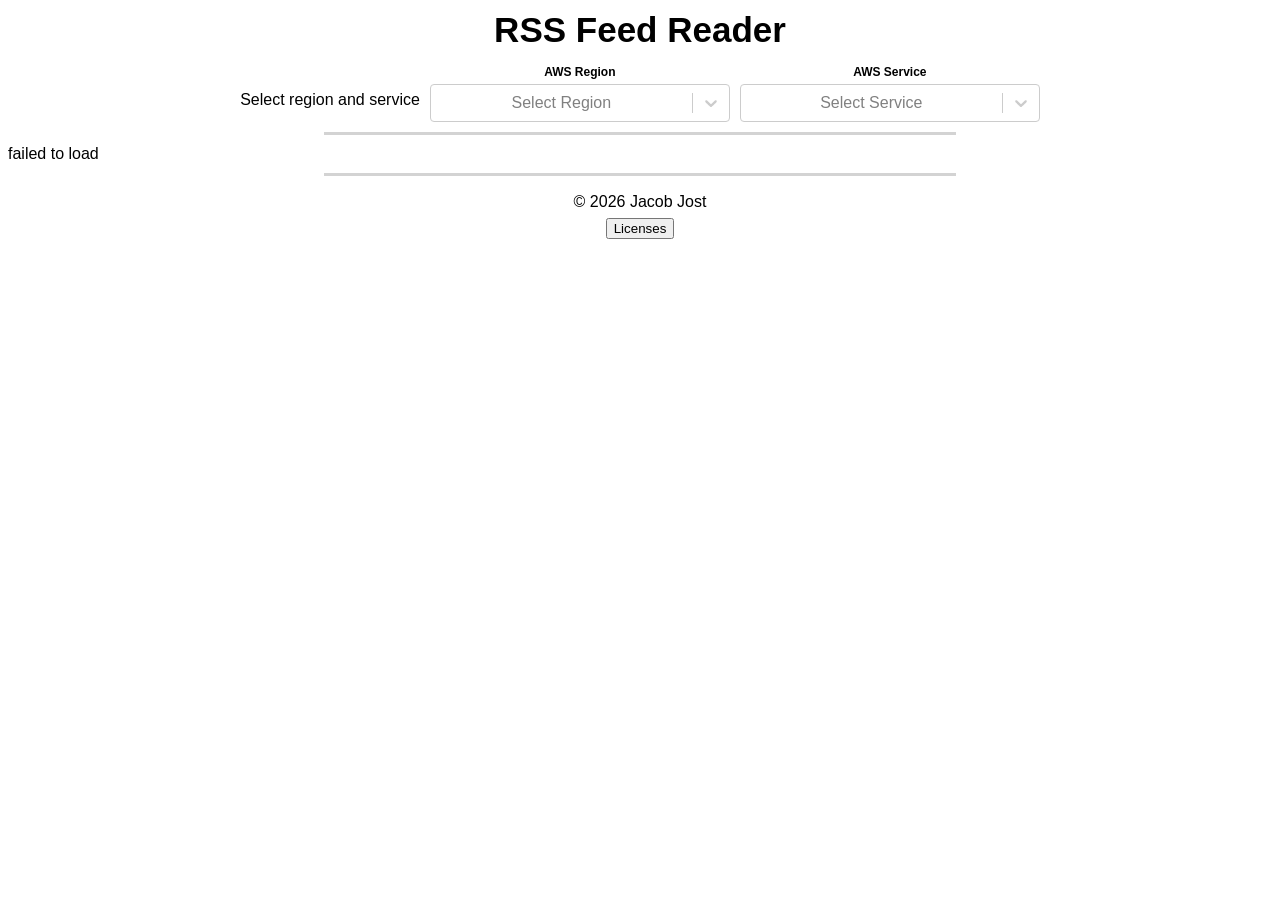
==== commit 408d3922: "Add origin time, description local time conversion handling, copyright info." ====
--- a/index.html
+++ b/index.html
@@ -1 +1 @@
-<!DOCTYPE html><html lang="en" class="geist_a71539c9-module__T19VSG__variable geist_mono_8d43a2aa-module__8Li5zG__variable h-full antialiased"><head><meta charSet="utf-8"/><meta name="viewport" content="width=device-width, initial-scale=1"/><link rel="preload" href="/_next/static/media/797e433ab948586e-s.p.0r6juujl39pe6.woff2" as="font" crossorigin="" type="font/woff2"/><link rel="preload" href="/_next/static/media/caa3a2e1cccd8315-s.p.0wgildi0cnwt9.woff2" as="font" crossorigin="" type="font/woff2"/><link rel="stylesheet" href="/_next/static/chunks/10mt66t3zflyb.css" data-precedence="next"/><link rel="stylesheet" href="/_next/static/chunks/415kjun-71di-.css" data-precedence="next"/><link rel="preload" as="script" fetchPriority="low" href="/_next/static/chunks/3l2cn98nr6ga3.js"/><script src="/_next/static/chunks/1wxj763hhsp8_.js" async=""></script><script src="/_next/static/chunks/25o46h8mdjlrg.js" async=""></script><script src="/_next/static/chunks/turbopack-42k0ojwj_tzms.js" async=""></script><script src="/_next/static/chunks/158myu8e_yme3.js" async=""></script><script src="/_next/static/chunks/0_jt7ddgbl8ze.js" async=""></script><meta name="next-size-adjust" content=""/><link rel="icon" href="/favicon.ico" sizes="any"/><title>RSS Reader</title><meta name="description" content="Generated by create next app"/><script src="/_next/static/chunks/0cz1d0mv5g_q7.js" noModule=""></script></head><body class="min-h-full flex flex-col"><div hidden=""><!--$--><!--/$--></div><div><h1>RSS Feed Reader</h1><div class="selectOptions"><p>Select region and service</p><style data-emotion="css b62m3t-container">.css-b62m3t-container{position:relative;box-sizing:border-box;}</style><div class="css-b62m3t-container"><style data-emotion="css 7pg0cj-a11yText">.css-7pg0cj-a11yText{z-index:9999;border:0;clip:rect(1px, 1px, 1px, 1px);height:1px;width:1px;position:absolute;overflow:hidden;padding:0;white-space:nowrap;}</style><span id="react-select-2-live-region" class="css-7pg0cj-a11yText"></span><span aria-live="polite" aria-atomic="false" aria-relevant="additions text" role="log" class="css-7pg0cj-a11yText"></span><style data-emotion="css 13cymwt-control">.css-13cymwt-control{-webkit-align-items:center;-webkit-box-align:center;-ms-flex-align:center;align-items:center;cursor:default;display:-webkit-box;display:-webkit-flex;display:-ms-flexbox;display:flex;-webkit-box-flex-wrap:wrap;-webkit-flex-wrap:wrap;-ms-flex-wrap:wrap;flex-wrap:wrap;-webkit-box-pack:justify;-webkit-justify-content:space-between;justify-content:space-between;min-height:38px;outline:0!important;position:relative;-webkit-transition:all 100ms;transition:all 100ms;background-color:hsl(0, 0%, 100%);border-color:hsl(0, 0%, 80%);border-radius:4px;border-style:solid;border-width:1px;box-sizing:border-box;}.css-13cymwt-control:hover{border-color:hsl(0, 0%, 70%);}</style><div class="css-13cymwt-control"><style data-emotion="css hlgwow">.css-hlgwow{-webkit-align-items:center;-webkit-box-align:center;-ms-flex-align:center;align-items:center;display:grid;-webkit-flex:1;-ms-flex:1;flex:1;-webkit-box-flex-wrap:wrap;-webkit-flex-wrap:wrap;-ms-flex-wrap:wrap;flex-wrap:wrap;-webkit-overflow-scrolling:touch;position:relative;overflow:hidden;padding:2px 8px;box-sizing:border-box;}</style><div class="css-hlgwow"><style data-emotion="css 1jqq78o-placeholder">.css-1jqq78o-placeholder{grid-area:1/1/2/3;color:hsl(0, 0%, 50%);margin-left:2px;margin-right:2px;box-sizing:border-box;}</style><div class="css-1jqq78o-placeholder" id="react-select-2-placeholder">Select Region</div><style data-emotion="css 19bb58m">.css-19bb58m{visibility:visible;-webkit-flex:1 1 auto;-ms-flex:1 1 auto;flex:1 1 auto;display:inline-grid;grid-area:1/1/2/3;grid-template-columns:0 min-content;margin:2px;padding-bottom:2px;padding-top:2px;color:hsl(0, 0%, 20%);box-sizing:border-box;}.css-19bb58m:after{content:attr(data-value) " ";visibility:hidden;white-space:pre;grid-area:1/2;font:inherit;min-width:2px;border:0;margin:0;outline:0;padding:0;}</style><div class="css-19bb58m" data-value=""><input class="" style="label:input;color:inherit;background:0;opacity:1;width:100%;grid-area:1 / 2;font:inherit;min-width:2px;border:0;margin:0;outline:0;padding:0" autoCapitalize="none" autoComplete="off" autoCorrect="off" id="react-select-2-input" spellCheck="false" tabindex="0" type="text" aria-autocomplete="list" aria-expanded="false" aria-haspopup="true" role="combobox" aria-activedescendant="" aria-describedby="react-select-2-placeholder" value=""/></div></div><style data-emotion="css 1wy0on6">.css-1wy0on6{-webkit-align-items:center;-webkit-box-align:center;-ms-flex-align:center;align-items:center;-webkit-align-self:stretch;-ms-flex-item-align:stretch;align-self:stretch;display:-webkit-box;display:-webkit-flex;display:-ms-flexbox;display:flex;-webkit-flex-shrink:0;-ms-flex-negative:0;flex-shrink:0;box-sizing:border-box;}</style><div class="css-1wy0on6"><style data-emotion="css 1u9des2-indicatorSeparator">.css-1u9des2-indicatorSeparator{-webkit-align-self:stretch;-ms-flex-item-align:stretch;align-self:stretch;width:1px;background-color:hsl(0, 0%, 80%);margin-bottom:8px;margin-top:8px;box-sizing:border-box;}</style><span class="css-1u9des2-indicatorSeparator"></span><style data-emotion="css 1xc3v61-indicatorContainer">.css-1xc3v61-indicatorContainer{display:-webkit-box;display:-webkit-flex;display:-ms-flexbox;display:flex;-webkit-transition:color 150ms;transition:color 150ms;color:hsl(0, 0%, 80%);padding:8px;box-sizing:border-box;}.css-1xc3v61-indicatorContainer:hover{color:hsl(0, 0%, 60%);}</style><div class="css-1xc3v61-indicatorContainer" aria-hidden="true"><style data-emotion="css 8mmkcg">.css-8mmkcg{display:inline-block;fill:currentColor;line-height:1;stroke:currentColor;stroke-width:0;}</style><svg height="20" width="20" viewBox="0 0 20 20" aria-hidden="true" focusable="false" class="css-8mmkcg"><path d="M4.516 7.548c0.436-0.446 1.043-0.481 1.576 0l3.908 3.747 3.908-3.747c0.533-0.481 1.141-0.446 1.574 0 0.436 0.445 0.408 1.197 0 1.615-0.406 0.418-4.695 4.502-4.695 4.502-0.217 0.223-0.502 0.335-0.787 0.335s-0.57-0.112-0.789-0.335c0 0-4.287-4.084-4.695-4.502s-0.436-1.17 0-1.615z"></path></svg></div></div></div></div><style data-emotion="css b62m3t-container">.css-b62m3t-container{position:relative;box-sizing:border-box;}</style><div class="css-b62m3t-container"><style data-emotion="css 7pg0cj-a11yText">.css-7pg0cj-a11yText{z-index:9999;border:0;clip:rect(1px, 1px, 1px, 1px);height:1px;width:1px;position:absolute;overflow:hidden;padding:0;white-space:nowrap;}</style><span id="react-select-3-live-region" class="css-7pg0cj-a11yText"></span><span aria-live="polite" aria-atomic="false" aria-relevant="additions text" role="log" class="css-7pg0cj-a11yText"></span><style data-emotion="css 13cymwt-control">.css-13cymwt-control{-webkit-align-items:center;-webkit-box-align:center;-ms-flex-align:center;align-items:center;cursor:default;display:-webkit-box;display:-webkit-flex;display:-ms-flexbox;display:flex;-webkit-box-flex-wrap:wrap;-webkit-flex-wrap:wrap;-ms-flex-wrap:wrap;flex-wrap:wrap;-webkit-box-pack:justify;-webkit-justify-content:space-between;justify-content:space-between;min-height:38px;outline:0!important;position:relative;-webkit-transition:all 100ms;transition:all 100ms;background-color:hsl(0, 0%, 100%);border-color:hsl(0, 0%, 80%);border-radius:4px;border-style:solid;border-width:1px;box-sizing:border-box;}.css-13cymwt-control:hover{border-color:hsl(0, 0%, 70%);}</style><div class="css-13cymwt-control"><style data-emotion="css hlgwow">.css-hlgwow{-webkit-align-items:center;-webkit-box-align:center;-ms-flex-align:center;align-items:center;display:grid;-webkit-flex:1;-ms-flex:1;flex:1;-webkit-box-flex-wrap:wrap;-webkit-flex-wrap:wrap;-ms-flex-wrap:wrap;flex-wrap:wrap;-webkit-overflow-scrolling:touch;position:relative;overflow:hidden;padding:2px 8px;box-sizing:border-box;}</style><div class="css-hlgwow"><style data-emotion="css 1jqq78o-placeholder">.css-1jqq78o-placeholder{grid-area:1/1/2/3;color:hsl(0, 0%, 50%);margin-left:2px;margin-right:2px;box-sizing:border-box;}</style><div class="css-1jqq78o-placeholder" id="react-select-3-placeholder">Select Service</div><style data-emotion="css 19bb58m">.css-19bb58m{visibility:visible;-webkit-flex:1 1 auto;-ms-flex:1 1 auto;flex:1 1 auto;display:inline-grid;grid-area:1/1/2/3;grid-template-columns:0 min-content;margin:2px;padding-bottom:2px;padding-top:2px;color:hsl(0, 0%, 20%);box-sizing:border-box;}.css-19bb58m:after{content:attr(data-value) " ";visibility:hidden;white-space:pre;grid-area:1/2;font:inherit;min-width:2px;border:0;margin:0;outline:0;padding:0;}</style><div class="css-19bb58m" data-value=""><input class="" style="label:input;color:inherit;background:0;opacity:1;width:100%;grid-area:1 / 2;font:inherit;min-width:2px;border:0;margin:0;outline:0;padding:0" autoCapitalize="none" autoComplete="off" autoCorrect="off" id="react-select-3-input" spellCheck="false" tabindex="0" type="text" aria-autocomplete="list" aria-expanded="false" aria-haspopup="true" role="combobox" aria-activedescendant="" aria-describedby="react-select-3-placeholder" value=""/></div></div><style data-emotion="css 1wy0on6">.css-1wy0on6{-webkit-align-items:center;-webkit-box-align:center;-ms-flex-align:center;align-items:center;-webkit-align-self:stretch;-ms-flex-item-align:stretch;align-self:stretch;display:-webkit-box;display:-webkit-flex;display:-ms-flexbox;display:flex;-webkit-flex-shrink:0;-ms-flex-negative:0;flex-shrink:0;box-sizing:border-box;}</style><div class="css-1wy0on6"><style data-emotion="css 1u9des2-indicatorSeparator">.css-1u9des2-indicatorSeparator{-webkit-align-self:stretch;-ms-flex-item-align:stretch;align-self:stretch;width:1px;background-color:hsl(0, 0%, 80%);margin-bottom:8px;margin-top:8px;box-sizing:border-box;}</style><span class="css-1u9des2-indicatorSeparator"></span><style data-emotion="css 1xc3v61-indicatorContainer">.css-1xc3v61-indicatorContainer{display:-webkit-box;display:-webkit-flex;display:-ms-flexbox;display:flex;-webkit-transition:color 150ms;transition:color 150ms;color:hsl(0, 0%, 80%);padding:8px;box-sizing:border-box;}.css-1xc3v61-indicatorContainer:hover{color:hsl(0, 0%, 60%);}</style><div class="css-1xc3v61-indicatorContainer" aria-hidden="true"><style data-emotion="css 8mmkcg">.css-8mmkcg{display:inline-block;fill:currentColor;line-height:1;stroke:currentColor;stroke-width:0;}</style><svg height="20" width="20" viewBox="0 0 20 20" aria-hidden="true" focusable="false" class="css-8mmkcg"><path d="M4.516 7.548c0.436-0.446 1.043-0.481 1.576 0l3.908 3.747 3.908-3.747c0.533-0.481 1.141-0.446 1.574 0 0.436 0.445 0.408 1.197 0 1.615-0.406 0.418-4.695 4.502-4.695 4.502-0.217 0.223-0.502 0.335-0.787 0.335s-0.57-0.112-0.789-0.335c0 0-4.287-4.084-4.695-4.502s-0.436-1.17 0-1.615z"></path></svg></div></div></div></div></div><hr width="50%"/><div>loading...</div></div><!--$--><!--/$--><script src="/_next/static/chunks/3l2cn98nr6ga3.js" id="_R_" async=""></script><script>(self.__next_f=self.__next_f||[]).push([0])</script><script>self.__next_f.push([1,"1:\"$Sreact.fragment\"\n2:I[39756,[\"/_next/static/chunks/158myu8e_yme3.js\"],\"default\"]\n3:I[37457,[\"/_next/static/chunks/158myu8e_yme3.js\"],\"default\"]\n4:I[47257,[\"/_next/static/chunks/158myu8e_yme3.js\"],\"ClientPageRoot\"]\n5:I[29615,[\"/_next/static/chunks/158myu8e_yme3.js\",\"/_next/static/chunks/0_jt7ddgbl8ze.js\"],\"default\"]\n8:I[97367,[\"/_next/static/chunks/158myu8e_yme3.js\"],\"OutletBoundary\"]\n9:\"$Sreact.suspense\"\nb:I[97367,[\"/_next/static/chunks/158myu8e_yme3.js\"],\"ViewportBoundary\"]\nd:I[97367,[\"/_next/static/chunks/158myu8e_yme3.js\"],\"MetadataBoundary\"]\nf:I[68027,[\"/_next/static/chunks/158myu8e_yme3.js\"],\"default\",1]\n:HL[\"/_next/static/chunks/10mt66t3zflyb.css\",\"style\"]\n:HL[\"/_next/static/media/797e433ab948586e-s.p.0r6juujl39pe6.woff2\",\"font\",{\"crossOrigin\":\"\",\"type\":\"font/woff2\"}]\n:HL[\"/_next/static/media/caa3a2e1cccd8315-s.p.0wgildi0cnwt9.woff2\",\"font\",{\"crossOrigin\":\"\",\"type\":\"font/woff2\"}]\n:HL[\"/_next/static/chunks/415kjun-71di-.css\",\"style\"]\n"])</script><script>self.__next_f.push([1,"0:{\"P\":null,\"c\":[\"\",\"\"],\"q\":\"\",\"i\":false,\"f\":[[[\"\",{\"children\":[\"__PAGE__\",{}]},\"$undefined\",\"$undefined\",16],[[\"$\",\"$1\",\"c\",{\"children\":[[[\"$\",\"link\",\"0\",{\"rel\":\"stylesheet\",\"href\":\"/_next/static/chunks/10mt66t3zflyb.css\",\"precedence\":\"next\",\"crossOrigin\":\"$undefined\",\"nonce\":\"$undefined\"}],[\"$\",\"script\",\"script-0\",{\"src\":\"/_next/static/chunks/158myu8e_yme3.js\",\"async\":true,\"nonce\":\"$undefined\"}]],[\"$\",\"html\",null,{\"lang\":\"en\",\"className\":\"geist_a71539c9-module__T19VSG__variable geist_mono_8d43a2aa-module__8Li5zG__variable h-full antialiased\",\"children\":[[\"$\",\"link\",null,{\"rel\":\"icon\",\"href\":\"/favicon.ico\",\"sizes\":\"any\"}],[\"$\",\"body\",null,{\"className\":\"min-h-full flex flex-col\",\"children\":[\"$\",\"$L2\",null,{\"parallelRouterKey\":\"children\",\"error\":\"$undefined\",\"errorStyles\":\"$undefined\",\"errorScripts\":\"$undefined\",\"template\":[\"$\",\"$L3\",null,{}],\"templateStyles\":\"$undefined\",\"templateScripts\":\"$undefined\",\"notFound\":[[[\"$\",\"title\",null,{\"children\":\"404: This page could not be found.\"}],[\"$\",\"div\",null,{\"style\":{\"fontFamily\":\"system-ui,\\\"Segoe UI\\\",Roboto,Helvetica,Arial,sans-serif,\\\"Apple Color Emoji\\\",\\\"Segoe UI Emoji\\\"\",\"height\":\"100vh\",\"textAlign\":\"center\",\"display\":\"flex\",\"flexDirection\":\"column\",\"alignItems\":\"center\",\"justifyContent\":\"center\"},\"children\":[\"$\",\"div\",null,{\"children\":[[\"$\",\"style\",null,{\"dangerouslySetInnerHTML\":{\"__html\":\"body{color:#000;background:#fff;margin:0}.next-error-h1{border-right:1px solid rgba(0,0,0,.3)}@media (prefers-color-scheme:dark){body{color:#fff;background:#000}.next-error-h1{border-right:1px solid rgba(255,255,255,.3)}}\"}}],[\"$\",\"h1\",null,{\"className\":\"next-error-h1\",\"style\":{\"display\":\"inline-block\",\"margin\":\"0 20px 0 0\",\"padding\":\"0 23px 0 0\",\"fontSize\":24,\"fontWeight\":500,\"verticalAlign\":\"top\",\"lineHeight\":\"49px\"},\"children\":404}],[\"$\",\"div\",null,{\"style\":{\"display\":\"inline-block\"},\"children\":[\"$\",\"h2\",null,{\"style\":{\"fontSize\":14,\"fontWeight\":400,\"lineHeight\":\"49px\",\"margin\":0},\"children\":\"This page could not be found.\"}]}]]}]}]],[]],\"forbidden\":\"$undefined\",\"unauthorized\":\"$undefined\"}]}]]}]]}],{\"children\":[[\"$\",\"$1\",\"c\",{\"children\":[[\"$\",\"$L4\",null,{\"Component\":\"$5\",\"serverProvidedParams\":{\"searchParams\":{},\"params\":{},\"promises\":[\"$@6\",\"$@7\"]}}],[[\"$\",\"link\",\"0\",{\"rel\":\"stylesheet\",\"href\":\"/_next/static/chunks/415kjun-71di-.css\",\"precedence\":\"next\",\"crossOrigin\":\"$undefined\",\"nonce\":\"$undefined\"}],[\"$\",\"script\",\"script-0\",{\"src\":\"/_next/static/chunks/0_jt7ddgbl8ze.js\",\"async\":true,\"nonce\":\"$undefined\"}]],[\"$\",\"$L8\",null,{\"children\":[\"$\",\"$9\",null,{\"name\":\"Next.MetadataOutlet\",\"children\":\"$@a\"}]}]]}],{},null,false,null]},null,false,null],[\"$\",\"$1\",\"h\",{\"children\":[null,[\"$\",\"$Lb\",null,{\"children\":\"$Lc\"}],[\"$\",\"div\",null,{\"hidden\":true,\"children\":[\"$\",\"$Ld\",null,{\"children\":[\"$\",\"$9\",null,{\"name\":\"Next.Metadata\",\"children\":\"$Le\"}]}]}],[\"$\",\"meta\",null,{\"name\":\"next-size-adjust\",\"content\":\"\"}]]}],false]],\"m\":\"$undefined\",\"G\":[\"$f\",[[\"$\",\"link\",\"0\",{\"rel\":\"stylesheet\",\"href\":\"/_next/static/chunks/10mt66t3zflyb.css\",\"precedence\":\"next\",\"crossOrigin\":\"$undefined\",\"nonce\":\"$undefined\"}]]],\"S\":true,\"h\":null,\"s\":\"$undefined\",\"l\":\"$undefined\",\"p\":\"$undefined\",\"d\":\"$undefined\",\"b\":\"-ZqOdP9yoLJ40_987IZTV\"}\n"])</script><script>self.__next_f.push([1,"6:{}\n7:\"$0:f:0:1:1:children:0:props:children:0:props:serverProvidedParams:params\"\n"])</script><script>self.__next_f.push([1,"c:[[\"$\",\"meta\",\"0\",{\"charSet\":\"utf-8\"}],[\"$\",\"meta\",\"1\",{\"name\":\"viewport\",\"content\":\"width=device-width, initial-scale=1\"}]]\n"])</script><script>self.__next_f.push([1,"a:null\ne:[[\"$\",\"title\",\"0\",{\"children\":\"RSS Reader\"}],[\"$\",\"meta\",\"1\",{\"name\":\"description\",\"content\":\"Generated by create next app\"}]]\n"])</script></body></html>+<!DOCTYPE html><html lang="en" class="geist_a71539c9-module__T19VSG__variable geist_mono_8d43a2aa-module__8Li5zG__variable h-full antialiased"><head><meta charSet="utf-8"/><meta name="viewport" content="width=device-width, initial-scale=1"/><link rel="preload" href="./_next/static/media/797e433ab948586e-s.p.0r6juujl39pe6.woff2" as="font" crossorigin="" type="font/woff2"/><link rel="preload" href="./_next/static/media/caa3a2e1cccd8315-s.p.0wgildi0cnwt9.woff2" as="font" crossorigin="" type="font/woff2"/><link rel="stylesheet" href="./_next/static/chunks/07k33m9emyl30.css" data-precedence="next"/><link rel="stylesheet" href="./_next/static/chunks/3r3j0kstu46qd.css" data-precedence="next"/><link rel="preload" as="script" fetchPriority="low" href="./_next/static/chunks/3l2cn98nr6ga3.js"/><script src="./_next/static/chunks/1wxj763hhsp8_.js" async=""></script><script src="./_next/static/chunks/25o46h8mdjlrg.js" async=""></script><script src="./_next/static/chunks/turbopack-034p5uo_vb-kh.js" async=""></script><script src="./_next/static/chunks/158myu8e_yme3.js" async=""></script><script src="./_next/static/chunks/1fcpx720kze0d.js" async=""></script><meta name="next-size-adjust" content=""/><link rel="icon" href="/favicon.ico" sizes="any"/><title>RSS Feed Reader</title><title>RSS Reader</title><meta name="description" content="Read AWS Service Health Rss Feeds"/><script src="./_next/static/chunks/0cz1d0mv5g_q7.js" noModule=""></script></head><body class="min-h-full flex flex-col"><div hidden=""><!--$--><!--/$--></div><header><h1>RSS Feed Reader</h1><form class="selectOptions" id="selectOptions"><p id="instructions">Select region and service</p><div><label id="region_label">AWS Region</label><style data-emotion="css b62m3t-container">.css-b62m3t-container{position:relative;box-sizing:border-box;}</style><div class="css-b62m3t-container"><style data-emotion="css 7pg0cj-a11yText">.css-7pg0cj-a11yText{z-index:9999;border:0;clip:rect(1px, 1px, 1px, 1px);height:1px;width:1px;position:absolute;overflow:hidden;padding:0;white-space:nowrap;}</style><span id="react-select-2-live-region" class="css-7pg0cj-a11yText"></span><span aria-live="polite" aria-atomic="false" aria-relevant="additions text" role="log" class="css-7pg0cj-a11yText"></span><style data-emotion="css 13cymwt-control">.css-13cymwt-control{-webkit-align-items:center;-webkit-box-align:center;-ms-flex-align:center;align-items:center;cursor:default;display:-webkit-box;display:-webkit-flex;display:-ms-flexbox;display:flex;-webkit-box-flex-wrap:wrap;-webkit-flex-wrap:wrap;-ms-flex-wrap:wrap;flex-wrap:wrap;-webkit-box-pack:justify;-webkit-justify-content:space-between;justify-content:space-between;min-height:38px;outline:0!important;position:relative;-webkit-transition:all 100ms;transition:all 100ms;background-color:hsl(0, 0%, 100%);border-color:hsl(0, 0%, 80%);border-radius:4px;border-style:solid;border-width:1px;box-sizing:border-box;}.css-13cymwt-control:hover{border-color:hsl(0, 0%, 70%);}</style><div class="css-13cymwt-control"><style data-emotion="css hlgwow">.css-hlgwow{-webkit-align-items:center;-webkit-box-align:center;-ms-flex-align:center;align-items:center;display:grid;-webkit-flex:1;-ms-flex:1;flex:1;-webkit-box-flex-wrap:wrap;-webkit-flex-wrap:wrap;-ms-flex-wrap:wrap;flex-wrap:wrap;-webkit-overflow-scrolling:touch;position:relative;overflow:hidden;padding:2px 8px;box-sizing:border-box;}</style><div class="css-hlgwow"><style data-emotion="css 1jqq78o-placeholder">.css-1jqq78o-placeholder{grid-area:1/1/2/3;color:hsl(0, 0%, 50%);margin-left:2px;margin-right:2px;box-sizing:border-box;}</style><div class="css-1jqq78o-placeholder" id="react-select-2-placeholder">Select Region</div><style data-emotion="css 19bb58m">.css-19bb58m{visibility:visible;-webkit-flex:1 1 auto;-ms-flex:1 1 auto;flex:1 1 auto;display:inline-grid;grid-area:1/1/2/3;grid-template-columns:0 min-content;margin:2px;padding-bottom:2px;padding-top:2px;color:hsl(0, 0%, 20%);box-sizing:border-box;}.css-19bb58m:after{content:attr(data-value) " ";visibility:hidden;white-space:pre;grid-area:1/2;font:inherit;min-width:2px;border:0;margin:0;outline:0;padding:0;}</style><div class="css-19bb58m" data-value=""><input class="" style="label:input;color:inherit;background:0;opacity:1;width:100%;grid-area:1 / 2;font:inherit;min-width:2px;border:0;margin:0;outline:0;padding:0" autoCapitalize="none" autoComplete="off" autoCorrect="off" id="react-select-2-input" spellCheck="false" tabindex="0" type="text" aria-autocomplete="list" aria-expanded="false" aria-haspopup="true" aria-labelledby="region_label" role="combobox" aria-activedescendant="" aria-describedby="react-select-2-placeholder" value=""/></div></div><style data-emotion="css 1wy0on6">.css-1wy0on6{-webkit-align-items:center;-webkit-box-align:center;-ms-flex-align:center;align-items:center;-webkit-align-self:stretch;-ms-flex-item-align:stretch;align-self:stretch;display:-webkit-box;display:-webkit-flex;display:-ms-flexbox;display:flex;-webkit-flex-shrink:0;-ms-flex-negative:0;flex-shrink:0;box-sizing:border-box;}</style><div class="css-1wy0on6"><style data-emotion="css 1u9des2-indicatorSeparator">.css-1u9des2-indicatorSeparator{-webkit-align-self:stretch;-ms-flex-item-align:stretch;align-self:stretch;width:1px;background-color:hsl(0, 0%, 80%);margin-bottom:8px;margin-top:8px;box-sizing:border-box;}</style><span class="css-1u9des2-indicatorSeparator"></span><style data-emotion="css 1xc3v61-indicatorContainer">.css-1xc3v61-indicatorContainer{display:-webkit-box;display:-webkit-flex;display:-ms-flexbox;display:flex;-webkit-transition:color 150ms;transition:color 150ms;color:hsl(0, 0%, 80%);padding:8px;box-sizing:border-box;}.css-1xc3v61-indicatorContainer:hover{color:hsl(0, 0%, 60%);}</style><div class="css-1xc3v61-indicatorContainer" aria-hidden="true"><style data-emotion="css 8mmkcg">.css-8mmkcg{display:inline-block;fill:currentColor;line-height:1;stroke:currentColor;stroke-width:0;}</style><svg height="20" width="20" viewBox="0 0 20 20" aria-hidden="true" focusable="false" class="css-8mmkcg"><path d="M4.516 7.548c0.436-0.446 1.043-0.481 1.576 0l3.908 3.747 3.908-3.747c0.533-0.481 1.141-0.446 1.574 0 0.436 0.445 0.408 1.197 0 1.615-0.406 0.418-4.695 4.502-4.695 4.502-0.217 0.223-0.502 0.335-0.787 0.335s-0.57-0.112-0.789-0.335c0 0-4.287-4.084-4.695-4.502s-0.436-1.17 0-1.615z"></path></svg></div></div></div></div></div><div><label id="service_label">AWS Service</label><style data-emotion="css b62m3t-container">.css-b62m3t-container{position:relative;box-sizing:border-box;}</style><div class="css-b62m3t-container"><style data-emotion="css 7pg0cj-a11yText">.css-7pg0cj-a11yText{z-index:9999;border:0;clip:rect(1px, 1px, 1px, 1px);height:1px;width:1px;position:absolute;overflow:hidden;padding:0;white-space:nowrap;}</style><span id="react-select-3-live-region" class="css-7pg0cj-a11yText"></span><span aria-live="polite" aria-atomic="false" aria-relevant="additions text" role="log" class="css-7pg0cj-a11yText"></span><style data-emotion="css 13cymwt-control">.css-13cymwt-control{-webkit-align-items:center;-webkit-box-align:center;-ms-flex-align:center;align-items:center;cursor:default;display:-webkit-box;display:-webkit-flex;display:-ms-flexbox;display:flex;-webkit-box-flex-wrap:wrap;-webkit-flex-wrap:wrap;-ms-flex-wrap:wrap;flex-wrap:wrap;-webkit-box-pack:justify;-webkit-justify-content:space-between;justify-content:space-between;min-height:38px;outline:0!important;position:relative;-webkit-transition:all 100ms;transition:all 100ms;background-color:hsl(0, 0%, 100%);border-color:hsl(0, 0%, 80%);border-radius:4px;border-style:solid;border-width:1px;box-sizing:border-box;}.css-13cymwt-control:hover{border-color:hsl(0, 0%, 70%);}</style><div class="css-13cymwt-control"><style data-emotion="css hlgwow">.css-hlgwow{-webkit-align-items:center;-webkit-box-align:center;-ms-flex-align:center;align-items:center;display:grid;-webkit-flex:1;-ms-flex:1;flex:1;-webkit-box-flex-wrap:wrap;-webkit-flex-wrap:wrap;-ms-flex-wrap:wrap;flex-wrap:wrap;-webkit-overflow-scrolling:touch;position:relative;overflow:hidden;padding:2px 8px;box-sizing:border-box;}</style><div class="css-hlgwow"><style data-emotion="css 1jqq78o-placeholder">.css-1jqq78o-placeholder{grid-area:1/1/2/3;color:hsl(0, 0%, 50%);margin-left:2px;margin-right:2px;box-sizing:border-box;}</style><div class="css-1jqq78o-placeholder" id="react-select-3-placeholder">Select Service</div><style data-emotion="css 19bb58m">.css-19bb58m{visibility:visible;-webkit-flex:1 1 auto;-ms-flex:1 1 auto;flex:1 1 auto;display:inline-grid;grid-area:1/1/2/3;grid-template-columns:0 min-content;margin:2px;padding-bottom:2px;padding-top:2px;color:hsl(0, 0%, 20%);box-sizing:border-box;}.css-19bb58m:after{content:attr(data-value) " ";visibility:hidden;white-space:pre;grid-area:1/2;font:inherit;min-width:2px;border:0;margin:0;outline:0;padding:0;}</style><div class="css-19bb58m" data-value=""><input class="" style="label:input;color:inherit;background:0;opacity:1;width:100%;grid-area:1 / 2;font:inherit;min-width:2px;border:0;margin:0;outline:0;padding:0" autoCapitalize="none" autoComplete="off" autoCorrect="off" id="react-select-3-input" spellCheck="false" tabindex="0" type="text" aria-autocomplete="list" aria-expanded="false" aria-haspopup="true" aria-labelledby="service_label" role="combobox" aria-activedescendant="" aria-describedby="react-select-3-placeholder" value=""/></div></div><style data-emotion="css 1wy0on6">.css-1wy0on6{-webkit-align-items:center;-webkit-box-align:center;-ms-flex-align:center;align-items:center;-webkit-align-self:stretch;-ms-flex-item-align:stretch;align-self:stretch;display:-webkit-box;display:-webkit-flex;display:-ms-flexbox;display:flex;-webkit-flex-shrink:0;-ms-flex-negative:0;flex-shrink:0;box-sizing:border-box;}</style><div class="css-1wy0on6"><style data-emotion="css 1u9des2-indicatorSeparator">.css-1u9des2-indicatorSeparator{-webkit-align-self:stretch;-ms-flex-item-align:stretch;align-self:stretch;width:1px;background-color:hsl(0, 0%, 80%);margin-bottom:8px;margin-top:8px;box-sizing:border-box;}</style><span class="css-1u9des2-indicatorSeparator"></span><style data-emotion="css 1xc3v61-indicatorContainer">.css-1xc3v61-indicatorContainer{display:-webkit-box;display:-webkit-flex;display:-ms-flexbox;display:flex;-webkit-transition:color 150ms;transition:color 150ms;color:hsl(0, 0%, 80%);padding:8px;box-sizing:border-box;}.css-1xc3v61-indicatorContainer:hover{color:hsl(0, 0%, 60%);}</style><div class="css-1xc3v61-indicatorContainer" aria-hidden="true"><style data-emotion="css 8mmkcg">.css-8mmkcg{display:inline-block;fill:currentColor;line-height:1;stroke:currentColor;stroke-width:0;}</style><svg height="20" width="20" viewBox="0 0 20 20" aria-hidden="true" focusable="false" class="css-8mmkcg"><path d="M4.516 7.548c0.436-0.446 1.043-0.481 1.576 0l3.908 3.747 3.908-3.747c0.533-0.481 1.141-0.446 1.574 0 0.436 0.445 0.408 1.197 0 1.615-0.406 0.418-4.695 4.502-4.695 4.502-0.217 0.223-0.502 0.335-0.787 0.335s-0.57-0.112-0.789-0.335c0 0-4.287-4.084-4.695-4.502s-0.436-1.17 0-1.615z"></path></svg></div></div></div></div></div></form></header><hr/><div>loading...</div><hr/><footer><p>© 2026 Jacob Jost</p><div popover="true" id="licenses"><div class="licences_data"><button popoverTarget="licenses" popoverTargetAction="hide">Hide License Info</button><h2>react-data-table-component</h2><p>Copyright 2020 John Betancur</p><p>Licensed under the Apache License, Version 2.0 (the &quot;License&quot;); you may not use this file except in compliance with the License. You may obtain a copy of the License at</p><a href="http://www.apache.org/licenses/LICENSE-2.0">http://www.apache.org/licenses/LICENSE-2.0</a><p>Unless required by applicable law or agreed to in writing, software distributed under the License is distributed on an &quot;AS IS&quot; BASIS, WITHOUT WARRANTIES OR CONDITIONS OF ANY KIND, either express or implied. See the License for the specific language governing permissions and limitations under the License.</p><h2>react-select</h2><p>Copyright (c) 2022 Jed Watson</p><p>Permission is hereby granted, free of charge, to any person obtaining a copy of this software and associated documentation files (the &quot;Software&quot;), to deal in the Software without restriction, including without limitation the rights to use, copy, modify, merge, publish, distribute, sublicense, and/or sell copies of the Software, and to permit persons to whom the Software is furnished to do so, subject to the following conditions:</p><p>The above copyright notice and this permission notice shall be included in all copies or substantial portions of the Software.</p><p>THE SOFTWARE IS PROVIDED &quot;AS IS&quot;, WITHOUT WARRANTY OF ANY KIND, EXPRESS OR IMPLIED, INCLUDING BUT NOT LIMITED TO THE WARRANTIES OF MERCHANTABILITY, FITNESS FOR A PARTICULAR PURPOSE AND NONINFRINGEMENT. IN NO EVENT SHALL THE AUTHORS OR COPYRIGHT HOLDERS BE LIABLE FOR ANY CLAIM, DAMAGES OR OTHER LIABILITY, WHETHER IN AN ACTION OF CONTRACT, TORT OR OTHERWISE, ARISING FROM, OUT OF OR IN CONNECTION WITH THE SOFTWARE OR THE USE OR OTHER DEALINGS IN THE SOFTWARE.</p><h2>next.js</h2><p>Copyright (c) 2025 Vercel, Inc.</p><p>Permission is hereby granted, free of charge, to any person obtaining a copy of this software and associated documentation files (the &quot;Software&quot;), to deal in the Software without restriction, including without limitation the rights to use, copy, modify, merge, publish, distribute, sublicense, and/or sell copies of the Software, and to permit persons to whom the Software is furnished to do so, subject to the following conditions:</p><p>The above copyright notice and this permission notice shall be included in all copies or substantial portions of the Software.</p><p>THE SOFTWARE IS PROVIDED &quot;AS IS&quot;, WITHOUT WARRANTY OF ANY KIND, EXPRESS OR IMPLIED, INCLUDING BUT NOT LIMITED TO THE WARRANTIES OF MERCHANTABILITY, FITNESS FOR A PARTICULAR PURPOSE AND NONINFRINGEMENT. IN NO EVENT SHALL THE AUTHORS OR COPYRIGHT HOLDERS BE LIABLE FOR ANY CLAIM, DAMAGES OR OTHER LIABILITY, WHETHER IN AN ACTION OF CONTRACT, TORT OR OTHERWISE, ARISING FROM, OUT OF OR IN CONNECTION WITH THE SOFTWARE OR THE USE OR OTHER DEALINGS IN THE SOFTWARE.</p><h2>SWR</h2><p>Copyright (c) 2023 Vercel, Inc.</p><p>Permission is hereby granted, free of charge, to any person obtaining a copy of this software and associated documentation files (the &quot;Software&quot;), to deal in the Software without restriction, including without limitation the rights to use, copy, modify, merge, publish, distribute, sublicense, and/or sell copies of the Software, and to permit persons to whom the Software is furnished to do so, subject to the following conditions:</p><p>The above copyright notice and this permission notice shall be included in all copies or substantial portions of the Software.</p><p>THE SOFTWARE IS PROVIDED &quot;AS IS&quot;, WITHOUT WARRANTY OF ANY KIND, EXPRESS OR IMPLIED, INCLUDING BUT NOT LIMITED TO THE WARRANTIES OF MERCHANTABILITY, FITNESS FOR A PARTICULAR PURPOSE AND NONINFRINGEMENT. IN NO EVENT SHALL THE AUTHORS OR COPYRIGHT HOLDERS BE LIABLE FOR ANY CLAIM, DAMAGES OR OTHER LIABILITY, WHETHER IN AN ACTION OF CONTRACT, TORT OR OTHERWISE, ARISING FROM, OUT OF OR IN CONNECTION WITH THE SOFTWARE OR THE USE OR OTHER DEALINGS IN THE SOFTWARE.</p></div></div><button popoverTarget="licenses" popoverTargetAction="show">Licenses</button></footer><!--$--><!--/$--><script src="./_next/static/chunks/3l2cn98nr6ga3.js" id="_R_" async=""></script><script>(self.__next_f=self.__next_f||[]).push([0])</script><script>self.__next_f.push([1,"1:\"$Sreact.fragment\"\n2:I[39756,[\"./_next/static/chunks/158myu8e_yme3.js\"],\"default\"]\n3:I[37457,[\"./_next/static/chunks/158myu8e_yme3.js\"],\"default\"]\n4:I[47257,[\"./_next/static/chunks/158myu8e_yme3.js\"],\"ClientPageRoot\"]\n5:I[29615,[\"./_next/static/chunks/158myu8e_yme3.js\",\"./_next/static/chunks/1fcpx720kze0d.js\"],\"default\"]\n8:I[97367,[\"./_next/static/chunks/158myu8e_yme3.js\"],\"OutletBoundary\"]\n9:\"$Sreact.suspense\"\nb:I[97367,[\"./_next/static/chunks/158myu8e_yme3.js\"],\"ViewportBoundary\"]\nd:I[97367,[\"./_next/static/chunks/158myu8e_yme3.js\"],\"MetadataBoundary\"]\nf:I[68027,[\"./_next/static/chunks/158myu8e_yme3.js\"],\"default\",1]\n:HL[\"./_next/static/chunks/07k33m9emyl30.css\",\"style\"]\n:HL[\"./_next/static/media/797e433ab948586e-s.p.0r6juujl39pe6.woff2\",\"font\",{\"crossOrigin\":\"\",\"type\":\"font/woff2\"}]\n:HL[\"./_next/static/media/caa3a2e1cccd8315-s.p.0wgildi0cnwt9.woff2\",\"font\",{\"crossOrigin\":\"\",\"type\":\"font/woff2\"}]\n:HL[\"./_next/static/chunks/3r3j0kstu46qd.css\",\"style\"]\n"])</script><script>self.__next_f.push([1,"0:{\"P\":null,\"c\":[\"\",\"\"],\"q\":\"\",\"i\":false,\"f\":[[[\"\",{\"children\":[\"__PAGE__\",{}]},\"$undefined\",\"$undefined\",16],[[\"$\",\"$1\",\"c\",{\"children\":[[[\"$\",\"link\",\"0\",{\"rel\":\"stylesheet\",\"href\":\"./_next/static/chunks/07k33m9emyl30.css\",\"precedence\":\"next\",\"crossOrigin\":\"$undefined\",\"nonce\":\"$undefined\"}],[\"$\",\"script\",\"script-0\",{\"src\":\"./_next/static/chunks/158myu8e_yme3.js\",\"async\":true,\"nonce\":\"$undefined\"}]],[\"$\",\"html\",null,{\"lang\":\"en\",\"className\":\"geist_a71539c9-module__T19VSG__variable geist_mono_8d43a2aa-module__8Li5zG__variable h-full antialiased\",\"children\":[[\"$\",\"link\",null,{\"rel\":\"icon\",\"href\":\"/favicon.ico\",\"sizes\":\"any\"}],[\"$\",\"body\",null,{\"className\":\"min-h-full flex flex-col\",\"children\":[\"$\",\"$L2\",null,{\"parallelRouterKey\":\"children\",\"error\":\"$undefined\",\"errorStyles\":\"$undefined\",\"errorScripts\":\"$undefined\",\"template\":[\"$\",\"$L3\",null,{}],\"templateStyles\":\"$undefined\",\"templateScripts\":\"$undefined\",\"notFound\":[[[\"$\",\"title\",null,{\"children\":\"404: This page could not be found.\"}],[\"$\",\"div\",null,{\"style\":{\"fontFamily\":\"system-ui,\\\"Segoe UI\\\",Roboto,Helvetica,Arial,sans-serif,\\\"Apple Color Emoji\\\",\\\"Segoe UI Emoji\\\"\",\"height\":\"100vh\",\"textAlign\":\"center\",\"display\":\"flex\",\"flexDirection\":\"column\",\"alignItems\":\"center\",\"justifyContent\":\"center\"},\"children\":[\"$\",\"div\",null,{\"children\":[[\"$\",\"style\",null,{\"dangerouslySetInnerHTML\":{\"__html\":\"body{color:#000;background:#fff;margin:0}.next-error-h1{border-right:1px solid rgba(0,0,0,.3)}@media (prefers-color-scheme:dark){body{color:#fff;background:#000}.next-error-h1{border-right:1px solid rgba(255,255,255,.3)}}\"}}],[\"$\",\"h1\",null,{\"className\":\"next-error-h1\",\"style\":{\"display\":\"inline-block\",\"margin\":\"0 20px 0 0\",\"padding\":\"0 23px 0 0\",\"fontSize\":24,\"fontWeight\":500,\"verticalAlign\":\"top\",\"lineHeight\":\"49px\"},\"children\":404}],[\"$\",\"div\",null,{\"style\":{\"display\":\"inline-block\"},\"children\":[\"$\",\"h2\",null,{\"style\":{\"fontSize\":14,\"fontWeight\":400,\"lineHeight\":\"49px\",\"margin\":0},\"children\":\"This page could not be found.\"}]}]]}]}]],[]],\"forbidden\":\"$undefined\",\"unauthorized\":\"$undefined\"}]}]]}]]}],{\"children\":[[\"$\",\"$1\",\"c\",{\"children\":[[\"$\",\"$L4\",null,{\"Component\":\"$5\",\"serverProvidedParams\":{\"searchParams\":{},\"params\":{},\"promises\":[\"$@6\",\"$@7\"]}}],[[\"$\",\"link\",\"0\",{\"rel\":\"stylesheet\",\"href\":\"./_next/static/chunks/3r3j0kstu46qd.css\",\"precedence\":\"next\",\"crossOrigin\":\"$undefined\",\"nonce\":\"$undefined\"}],[\"$\",\"script\",\"script-0\",{\"src\":\"./_next/static/chunks/1fcpx720kze0d.js\",\"async\":true,\"nonce\":\"$undefined\"}]],[\"$\",\"$L8\",null,{\"children\":[\"$\",\"$9\",null,{\"name\":\"Next.MetadataOutlet\",\"children\":\"$@a\"}]}]]}],{},null,false,null]},null,false,null],[\"$\",\"$1\",\"h\",{\"children\":[null,[\"$\",\"$Lb\",null,{\"children\":\"$Lc\"}],[\"$\",\"div\",null,{\"hidden\":true,\"children\":[\"$\",\"$Ld\",null,{\"children\":[\"$\",\"$9\",null,{\"name\":\"Next.Metadata\",\"children\":\"$Le\"}]}]}],[\"$\",\"meta\",null,{\"name\":\"next-size-adjust\",\"content\":\"\"}]]}],false]],\"m\":\"$undefined\",\"G\":[\"$f\",[[\"$\",\"link\",\"0\",{\"rel\":\"stylesheet\",\"href\":\"./_next/static/chunks/07k33m9emyl30.css\",\"precedence\":\"next\",\"crossOrigin\":\"$undefined\",\"nonce\":\"$undefined\"}]]],\"S\":true,\"h\":null,\"s\":\"$undefined\",\"l\":\"$undefined\",\"p\":\"$undefined\",\"d\":\"$undefined\",\"b\":\"FYj3d51GqD2bcSKZU-In_\"}\n"])</script><script>self.__next_f.push([1,"6:{}\n7:\"$0:f:0:1:1:children:0:props:children:0:props:serverProvidedParams:params\"\n"])</script><script>self.__next_f.push([1,"c:[[\"$\",\"meta\",\"0\",{\"charSet\":\"utf-8\"}],[\"$\",\"meta\",\"1\",{\"name\":\"viewport\",\"content\":\"width=device-width, initial-scale=1\"}]]\n"])</script><script>self.__next_f.push([1,"a:null\ne:[[\"$\",\"title\",\"0\",{\"children\":\"RSS Reader\"}],[\"$\",\"meta\",\"1\",{\"name\":\"description\",\"content\":\"Read AWS Service Health Rss Feeds\"}]]\n"])</script></body></html>
--- a/_next/static/chunks/07k33m9emyl30.css
+++ b/_next/static/chunks/07k33m9emyl30.css
@@ -0,0 +1,3 @@
+@font-face{font-family:Geist;font-style:normal;font-weight:100 900;font-display:swap;src:url(../media/fef07dbb0973bf53-s.3p2_lha1f2xer.woff2)format("woff2");unicode-range:U+460-52F,U+1C80-1C8A,U+20B4,U+2DE0-2DFF,U+A640-A69F,U+FE2E-FE2F}@font-face{font-family:Geist;font-style:normal;font-weight:100 900;font-display:swap;src:url(../media/8a480f0b521d4e75-s.1qq4vpdcun5oj.woff2)format("woff2");unicode-range:U+301,U+400-45F,U+490-491,U+4B0-4B1,U+2116}@font-face{font-family:Geist;font-style:normal;font-weight:100 900;font-display:swap;src:url(../media/53b9e256198e5412-s.390ncx5urfkfu.woff2)format("woff2");unicode-range:U+102-103,U+110-111,U+128-129,U+168-169,U+1A0-1A1,U+1AF-1B0,U+300-301,U+303-304,U+308-309,U+323,U+329,U+1EA0-1EF9,U+20AB}@font-face{font-family:Geist;font-style:normal;font-weight:100 900;font-display:swap;src:url(../media/7178b3e590c64307-s.21jp631_3pja2.woff2)format("woff2");unicode-range:U+100-2BA,U+2BD-2C5,U+2C7-2CC,U+2CE-2D7,U+2DD-2FF,U+304,U+308,U+329,U+1D00-1DBF,U+1E00-1E9F,U+1EF2-1EFF,U+2020,U+20A0-20AB,U+20AD-20C0,U+2113,U+2C60-2C7F,U+A720-A7FF}@font-face{font-family:Geist;font-style:normal;font-weight:100 900;font-display:swap;src:url(../media/caa3a2e1cccd8315-s.p.0wgildi0cnwt9.woff2)format("woff2");unicode-range:U+??,U+131,U+152-153,U+2BB-2BC,U+2C6,U+2DA,U+2DC,U+304,U+308,U+329,U+2000-206F,U+20AC,U+2122,U+2191,U+2193,U+2212,U+2215,U+FEFF,U+FFFD}@font-face{font-family:Geist Fallback;src:local(Arial);ascent-override:95.94%;descent-override:28.16%;line-gap-override:0.0%;size-adjust:104.76%}.geist_a71539c9-module__T19VSG__className{font-family:Geist,Geist Fallback;font-style:normal}.geist_a71539c9-module__T19VSG__variable{--font-geist-sans:"Geist", "Geist Fallback"}
+@font-face{font-family:Geist Mono;font-style:normal;font-weight:100 900;font-display:swap;src:url(../media/5ce348bf30bf5439-s.31988l_ccedte.woff2)format("woff2");unicode-range:U+460-52F,U+1C80-1C8A,U+20B4,U+2DE0-2DFF,U+A640-A69F,U+FE2E-FE2F}@font-face{font-family:Geist Mono;font-style:normal;font-weight:100 900;font-display:swap;src:url(../media/4fa387ec64143e14-s.2tuy5pz7dlieh.woff2)format("woff2");unicode-range:U+301,U+400-45F,U+490-491,U+4B0-4B1,U+2116}@font-face{font-family:Geist Mono;font-style:normal;font-weight:100 900;font-display:swap;src:url(../media/6306c77e7c8268e4-s.2dbetqa9o8jxf.woff2)format("woff2");unicode-range:U+2000-2001,U+2004-2008,U+200A,U+23B8-23BD,U+2500-259F}@font-face{font-family:Geist Mono;font-style:normal;font-weight:100 900;font-display:swap;src:url(../media/7d817b4c03b0c5f1-s.1uyisp29ctx0d.woff2)format("woff2");unicode-range:U+102-103,U+110-111,U+128-129,U+168-169,U+1A0-1A1,U+1AF-1B0,U+300-301,U+303-304,U+308-309,U+323,U+329,U+1EA0-1EF9,U+20AB}@font-face{font-family:Geist Mono;font-style:normal;font-weight:100 900;font-display:swap;src:url(../media/bbc41e54d2fcbd21-s.1rgnod-3esatf.woff2)format("woff2");unicode-range:U+100-2BA,U+2BD-2C5,U+2C7-2CC,U+2CE-2D7,U+2DD-2FF,U+304,U+308,U+329,U+1D00-1DBF,U+1E00-1E9F,U+1EF2-1EFF,U+2020,U+20A0-20AB,U+20AD-20C0,U+2113,U+2C60-2C7F,U+A720-A7FF}@font-face{font-family:Geist Mono;font-style:normal;font-weight:100 900;font-display:swap;src:url(../media/797e433ab948586e-s.p.0r6juujl39pe6.woff2)format("woff2");unicode-range:U+??,U+131,U+152-153,U+2BB-2BC,U+2C6,U+2DA,U+2DC,U+304,U+308,U+329,U+2000-206F,U+20AC,U+2122,U+2191,U+2193,U+2212,U+2215,U+FEFF,U+FFFD}@font-face{font-family:Geist Mono Fallback;src:local(Arial);ascent-override:74.67%;descent-override:21.92%;line-gap-override:0.0%;size-adjust:134.59%}.geist_mono_8d43a2aa-module__8Li5zG__className{font-family:Geist Mono,Geist Mono Fallback;font-style:normal}.geist_mono_8d43a2aa-module__8Li5zG__variable{--font-geist-mono:"Geist Mono", "Geist Mono Fallback"}
+:root{--background:#fff;--foreground:#171717}@media (prefers-color-scheme:dark){:root{--background:#0a0a0a;--foreground:#ededed}}body{background:var(--background);color:var(--foreground);font-family:Arial,Helvetica,sans-serif}
--- a/_next/static/chunks/3r3j0kstu46qd.css
+++ b/_next/static/chunks/3r3j0kstu46qd.css
@@ -0,0 +1 @@
+body{color:#000;background-color:#fff}.header{text-align:center}.timeChange{border:1px solid #000;padding:3px}#instructions{margin-top:auto;margin-bottom:6px}.hover_info{font-size:small}#licenses{background-color:#00000080;border:none;width:100%;height:100%}.licences_data{background-color:#fff;border:3px solid #000;width:80%;margin:auto;padding:10px;overflow:auto}h1{text-align:center;margin:10px auto;font-size:35px}h2{font-size:30px;font-weight:inherit;margin-top:10px;margin-bottom:10px}footer{text-align:center;width:100%;margin:auto 0;position:relative;bottom:0}details{margin:50px}hr{text-align:center;background-color:#d3d3d3;border:none;width:50%;height:3px;margin:10px auto}.desc_hr{width:100%;margin:10px 0}label{font-size:.75em;font-weight:700;line-height:2}p{margin:0;line-height:2em}.selectOptions{text-align:center;justify-content:center;align-items:center;margin-bottom:10px;display:flex}.selectOptions>div{min-width:300px;margin-left:10px}.selectOptions>input{margin-top:auto;margin-bottom:6px;margin-left:10px}
